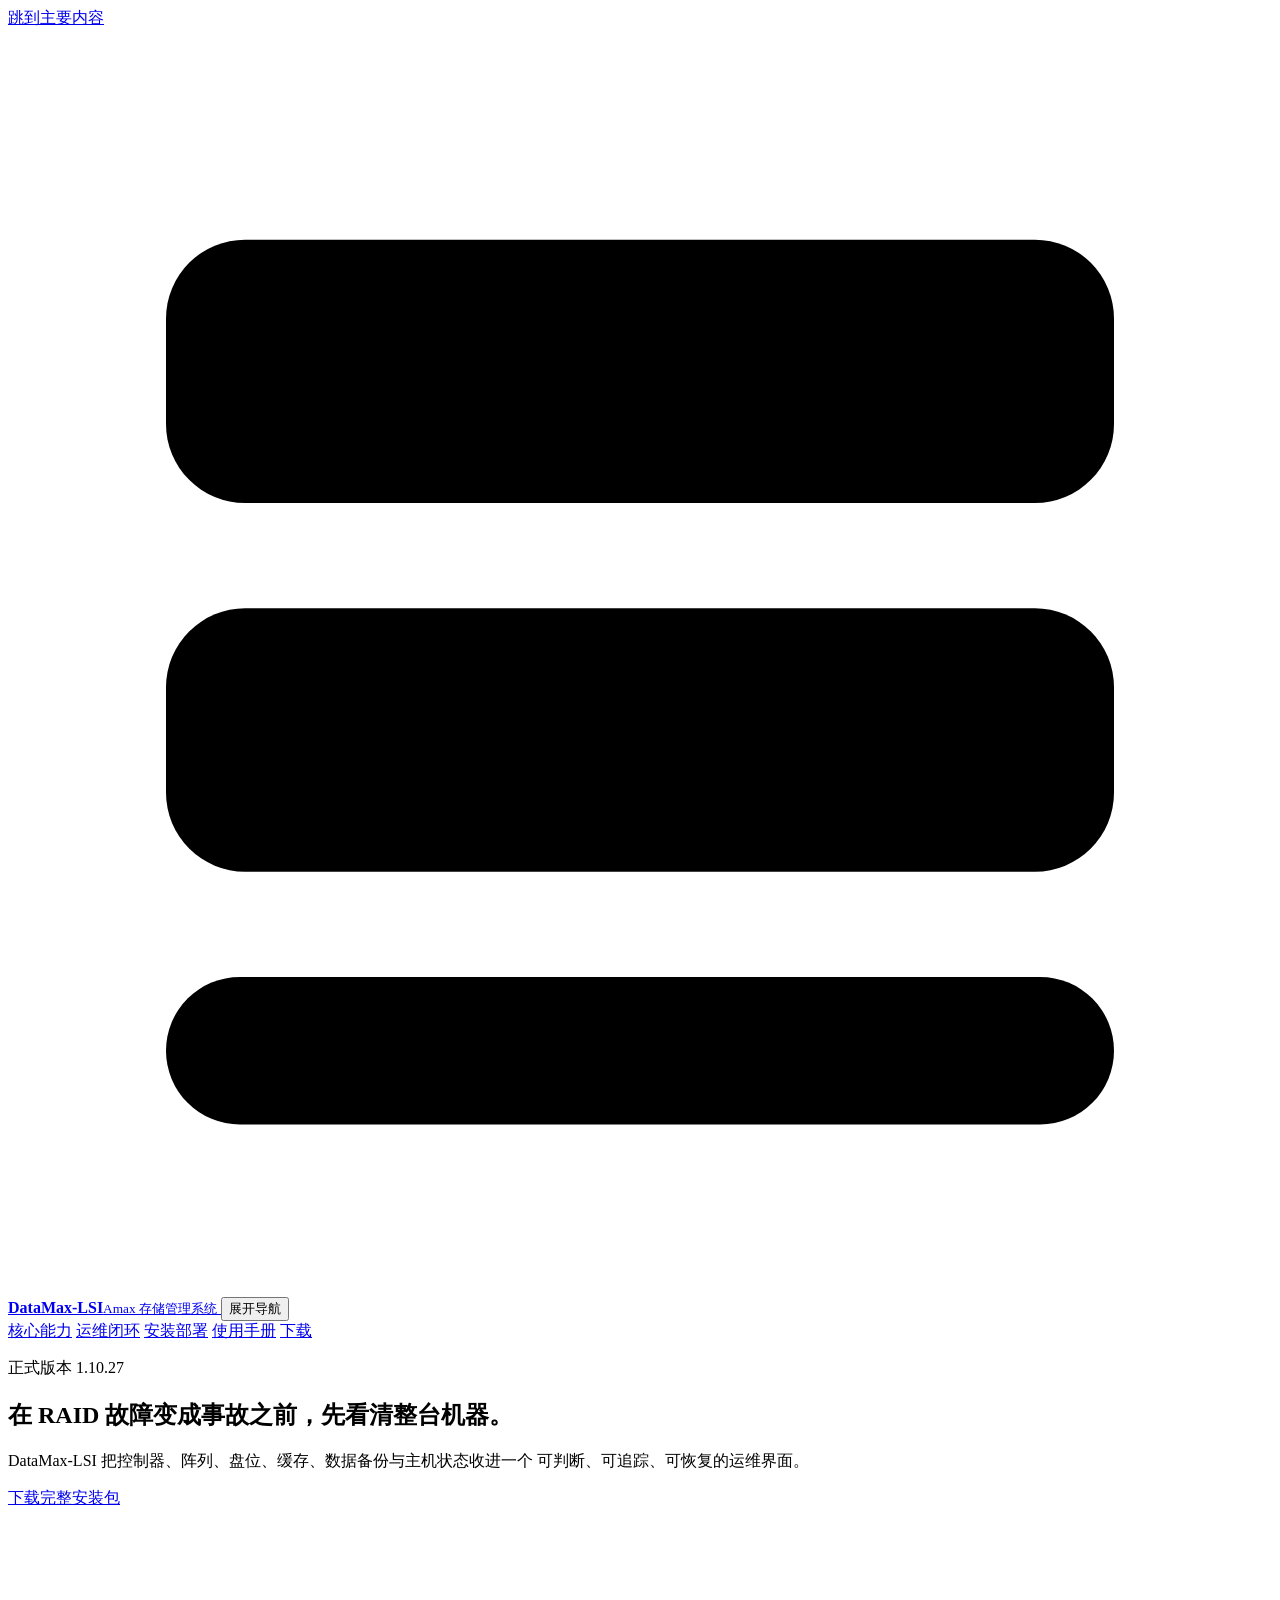
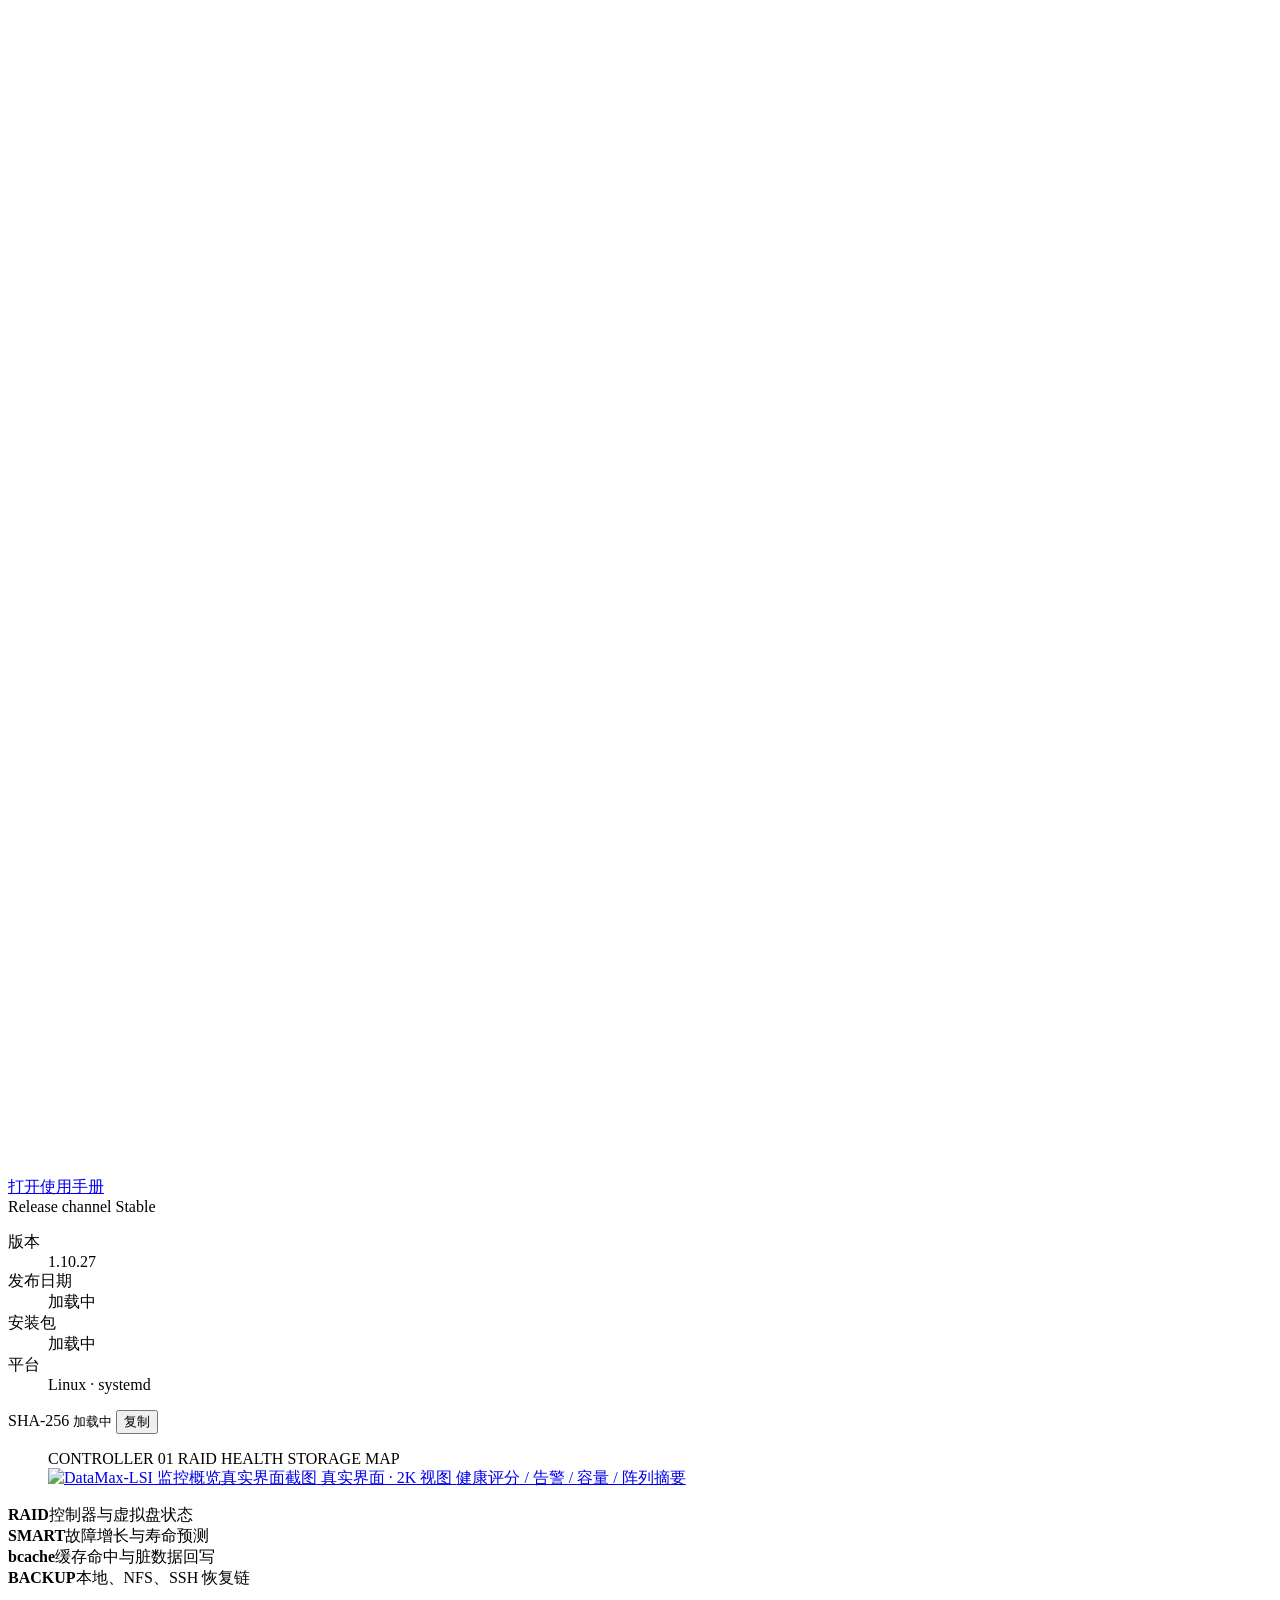
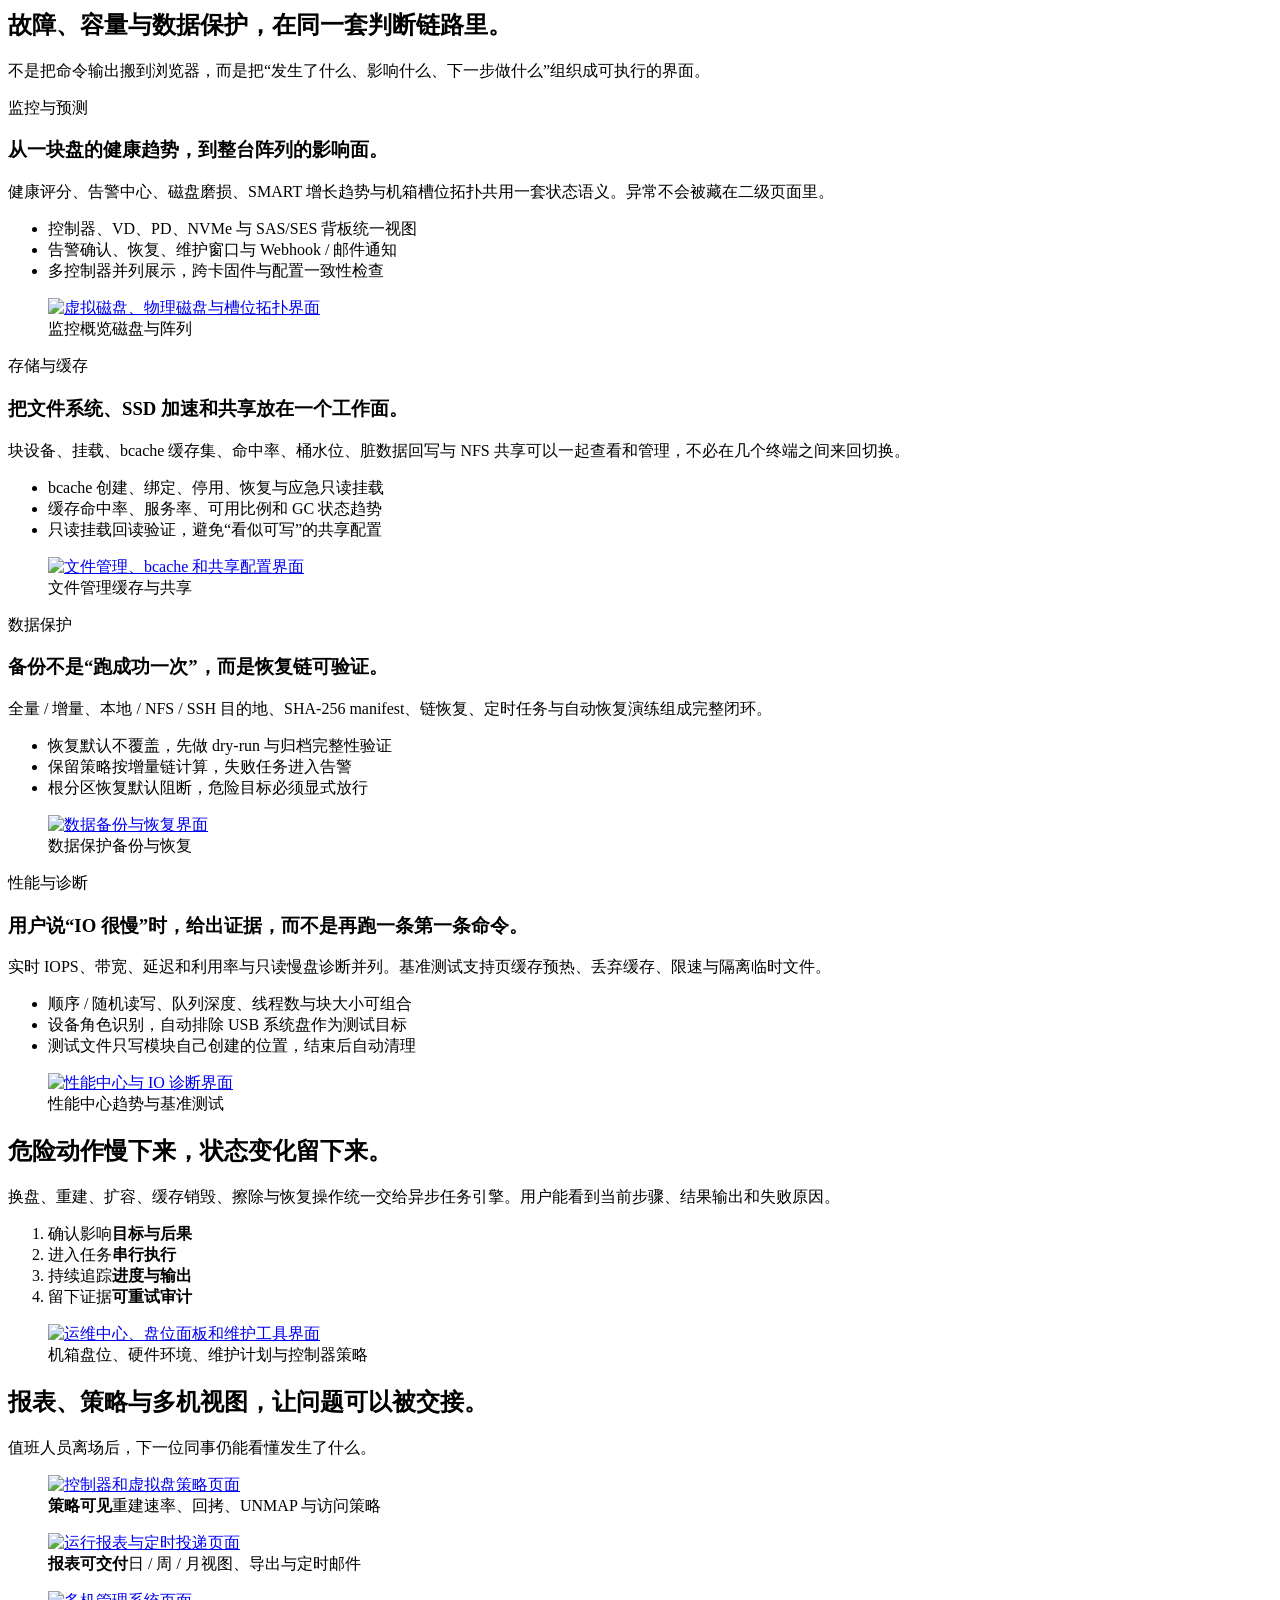
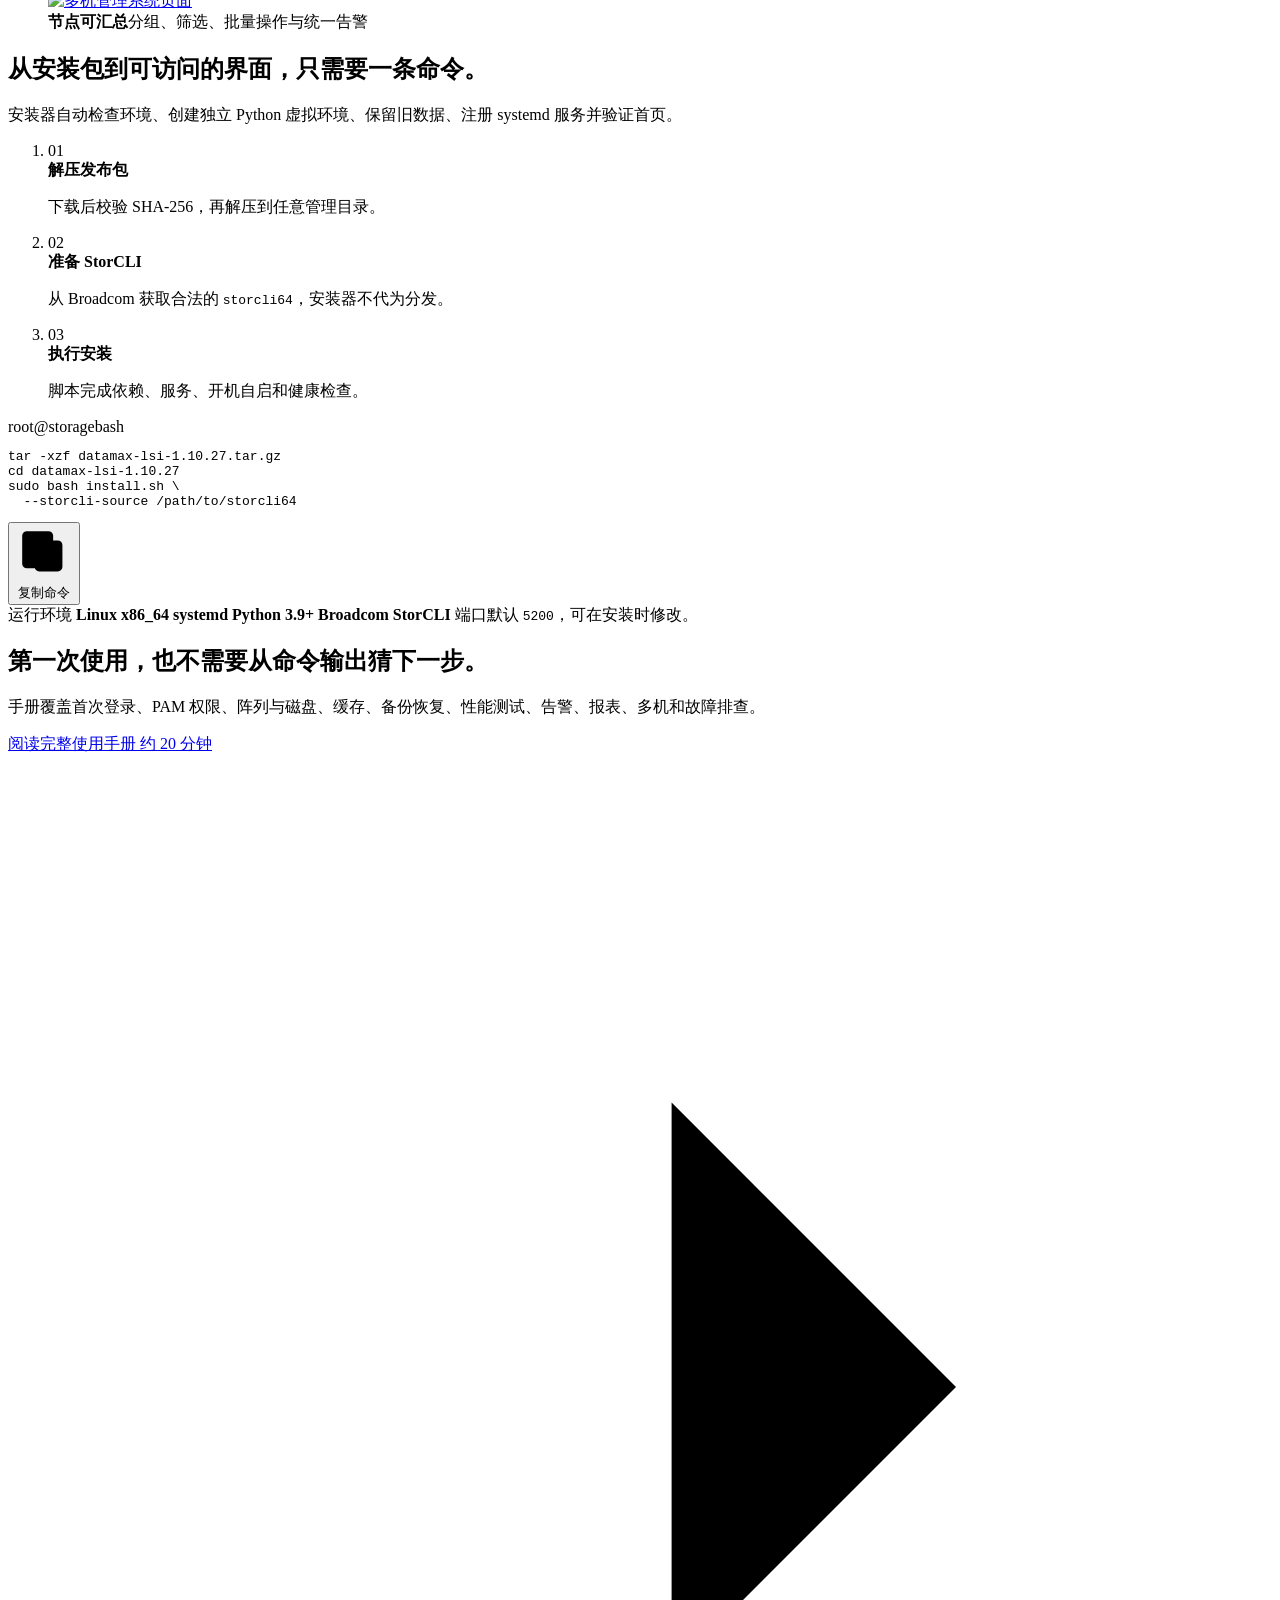
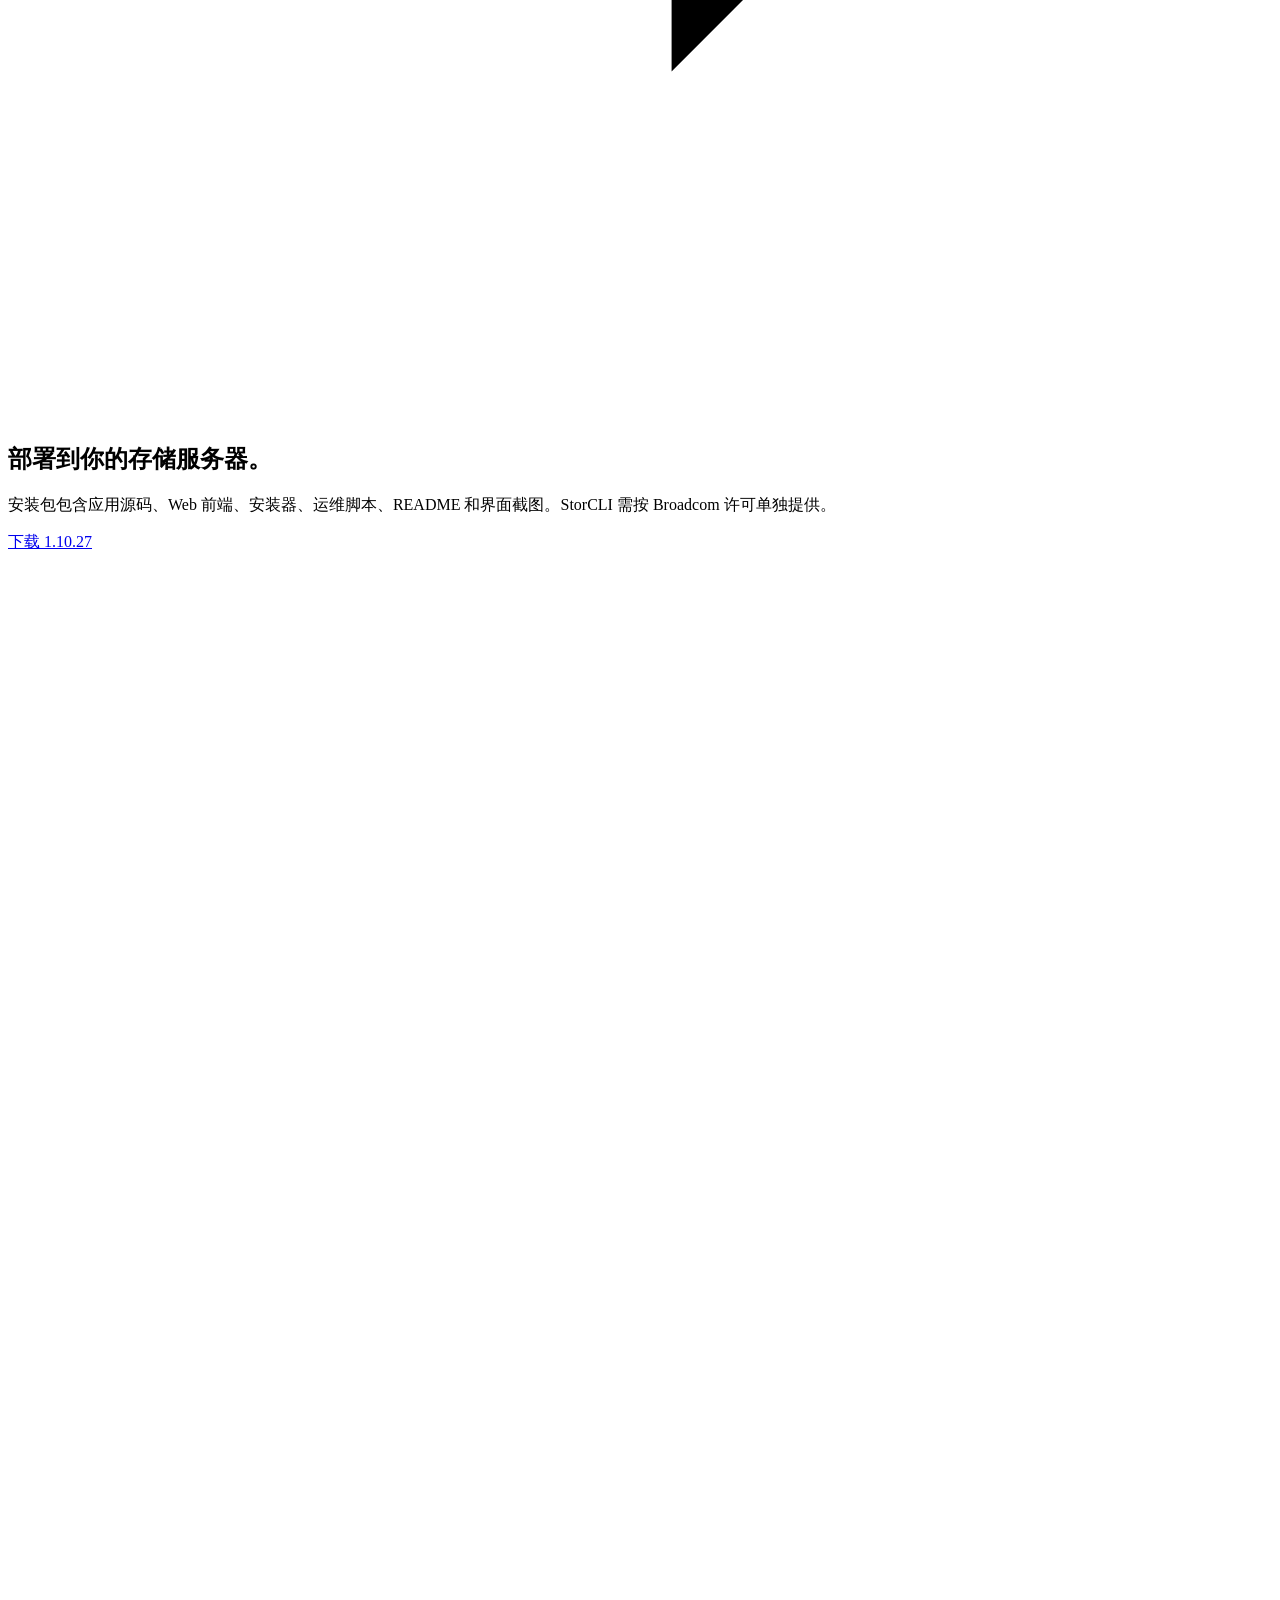
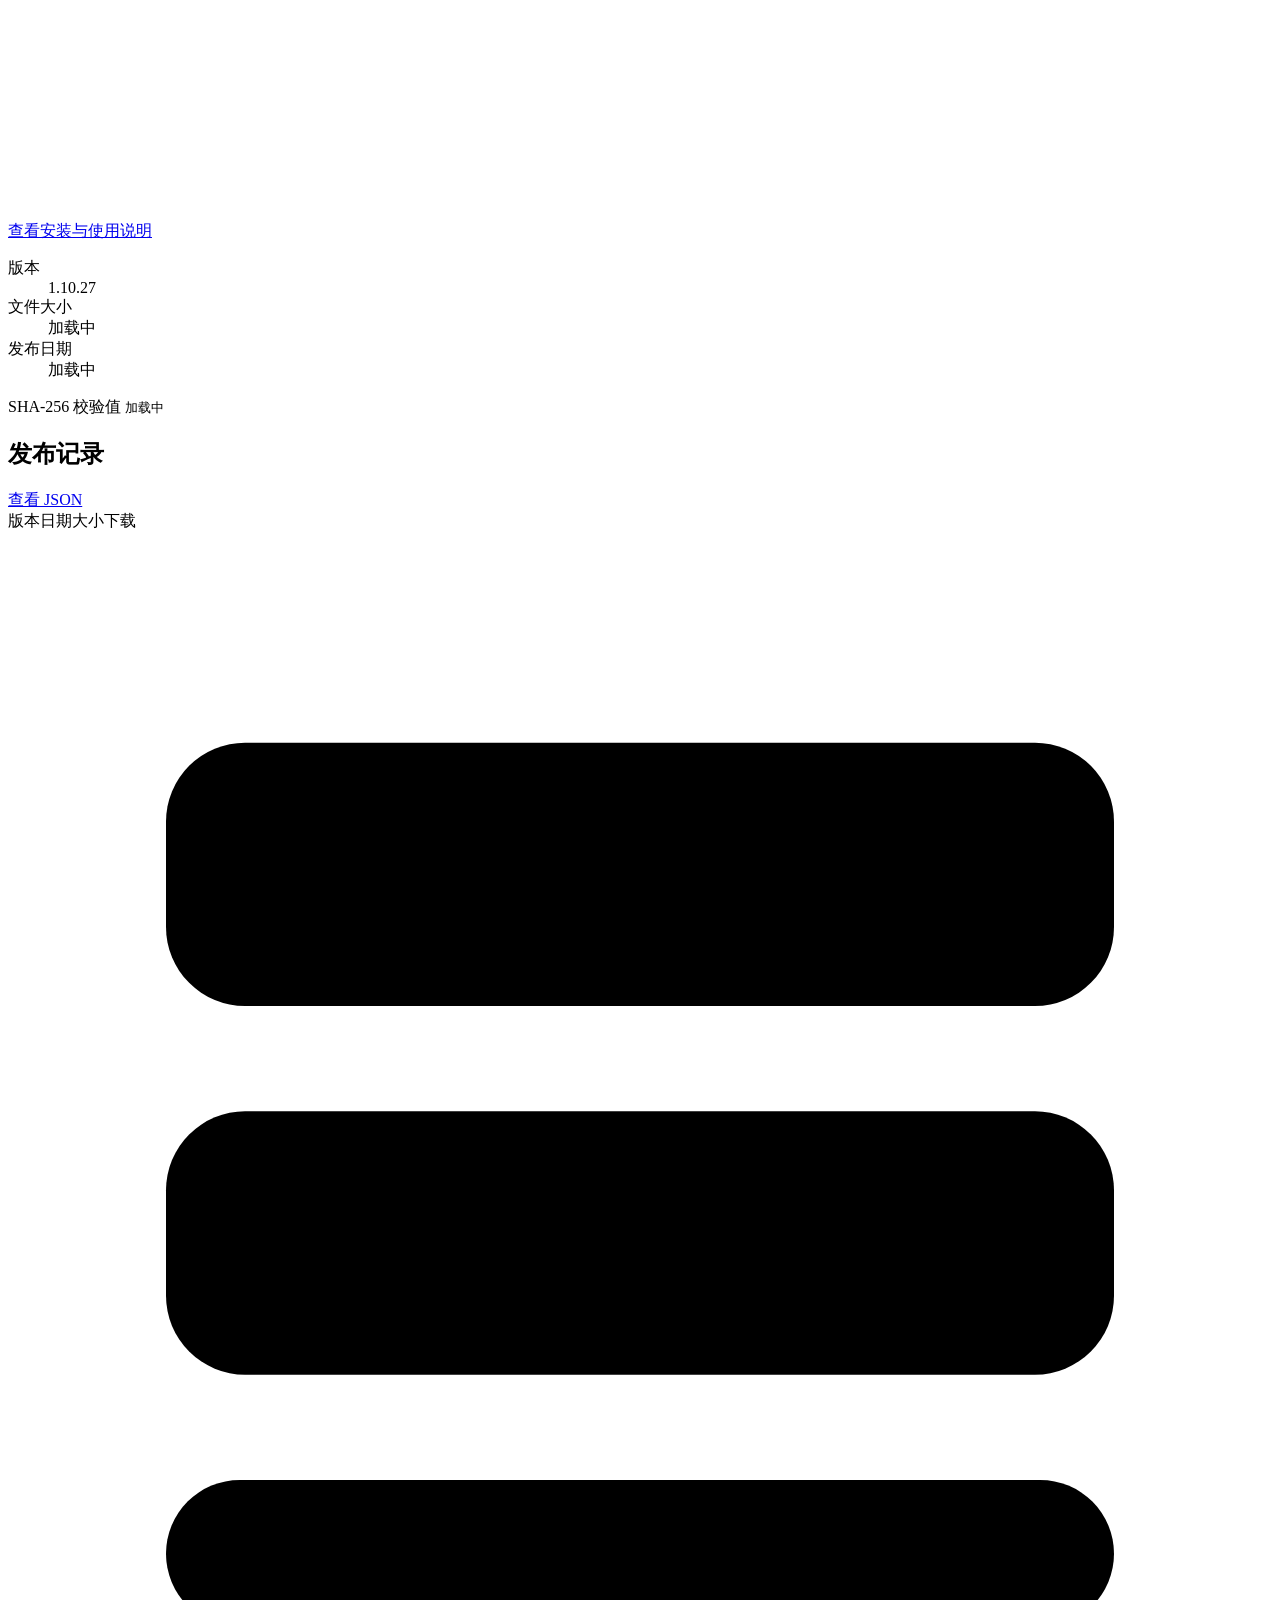
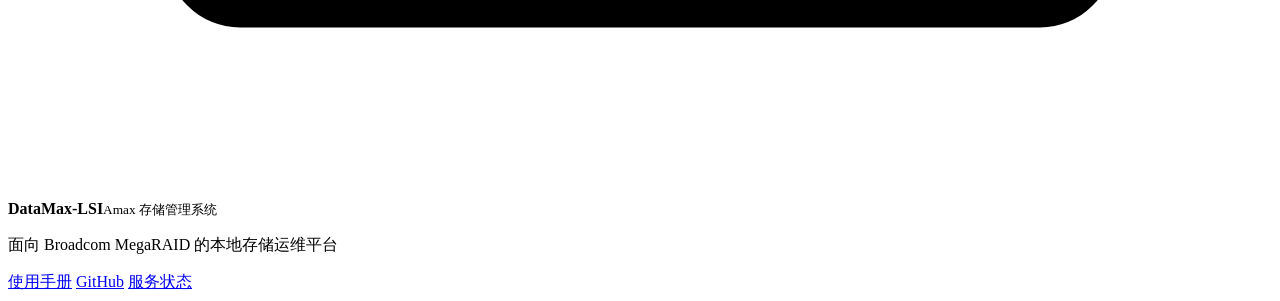
==== release-site/site/index.html @ c635f4fa "完善一键安装并新增发布站与使用手册" ====
<!doctype html>
<html lang="zh-CN">
<head>
  <meta charset="utf-8">
  <meta name="viewport" content="width=device-width, initial-scale=1">
  <meta name="description" content="DataMax-LSI 存储管理系统正式发布页：RAID、磁盘、bcache、备份、性能诊断与运维闭环。">
  <meta name="theme-color" content="#0b1310">
  <title>DataMax-LSI · 存储管理系统</title>
  <link rel="icon" href="/assets/favicon.svg" type="image/svg+xml">
  <link rel="stylesheet" href="/styles.css">
  <script src="/app.js" defer></script>
</head>
<body>
  <a class="skip-link" href="#main">跳到主要内容</a>
  <header class="site-header" data-header>
    <a class="brand" href="/" aria-label="DataMax-LSI 首页">
      <span class="brand-mark" aria-hidden="true">
        <svg viewBox="0 0 24 24"><rect x="3" y="4" width="18" height="5" rx="1.5"/><rect x="3" y="11" width="18" height="5" rx="1.5"/><rect x="3" y="18" width="18" height="2.8" rx="1.4"/></svg>
      </span>
      <span><strong>DataMax-LSI</strong><small>Amax 存储管理系统</small></span>
    </a>
    <button class="menu-toggle" type="button" aria-expanded="false" aria-controls="site-nav">
      <span></span><span></span>
      <span class="sr-only">展开导航</span>
    </button>
    <nav id="site-nav" class="site-nav" aria-label="主导航">
      <a href="#capabilities">核心能力</a>
      <a href="#operations">运维闭环</a>
      <a href="#install">安装部署</a>
      <a href="/manual.html">使用手册</a>
      <a class="nav-download" href="#download" data-download>下载</a>
    </nav>
  </header>

  <main id="main">
    <section class="hero" aria-labelledby="hero-title">
      <div class="hero-inner">
        <div class="hero-copy">
          <p class="release-line">
            <span class="signal-dot" aria-hidden="true"></span>
            正式版本 <span data-latest-version>1.10.27</span>
          </p>
          <h1 id="hero-title">在 RAID 故障变成事故之前，先看清整台机器。</h1>
          <p class="hero-lead">
            DataMax-LSI 把控制器、阵列、盘位、缓存、数据备份与主机状态收进一个
            可判断、可追踪、可恢复的运维界面。
          </p>
          <div class="hero-actions">
            <a class="button button-primary" href="#download" data-download>
              下载完整安装包
              <svg viewBox="0 0 18 18" aria-hidden="true"><path d="M9 2.5v9m0 0 3.2-3.2M9 11.5 5.8 8.3M3 14.5h12"/></svg>
            </a>
            <a class="button button-quiet" href="/manual.html">打开使用手册</a>
          </div>
        </div>
        <aside class="release-console" aria-label="当前发布信息">
          <div class="console-head">
            <span>Release channel</span>
            <span class="live-state"><i></i> Stable</span>
          </div>
          <dl>
            <div><dt>版本</dt><dd data-latest-version>1.10.27</dd></div>
            <div><dt>发布日期</dt><dd data-latest-date>加载中</dd></div>
            <div><dt>安装包</dt><dd data-latest-size>加载中</dd></div>
            <div><dt>平台</dt><dd>Linux · systemd</dd></div>
          </dl>
          <div class="hash-line">
            <span>SHA-256</span>
            <code data-latest-sha>加载中</code>
            <button type="button" class="copy-button" data-copy-sha aria-label="复制 SHA-256">复制</button>
          </div>
        </aside>
      </div>

      <figure class="hero-stage" data-reveal>
        <div class="stage-rail" aria-hidden="true">
          <span>CONTROLLER 01</span>
          <span>RAID HEALTH</span>
          <span>STORAGE MAP</span>
        </div>
        <a class="stage-frame" href="/assets/screens/screens/01-overview.png" target="_blank" rel="noopener" aria-label="查看监控概览完整截图">
          <img src="/assets/screens/screens/01-overview.png" width="2560" height="1440" alt="DataMax-LSI 监控概览真实界面截图">
          <span class="stage-caption">
            <span>真实界面 · 2K 视图</span>
            <span>健康评分 / 告警 / 容量 / 阵列摘要</span>
          </span>
        </a>
      </figure>
    </section>

    <section class="proof-strip" aria-label="产品能力摘要">
      <div><strong>RAID</strong><span>控制器与虚拟盘状态</span></div>
      <div><strong>SMART</strong><span>故障增长与寿命预测</span></div>
      <div><strong>bcache</strong><span>缓存命中与脏数据回写</span></div>
      <div><strong>BACKUP</strong><span>本地、NFS、SSH 恢复链</span></div>
    </section>

    <section class="section capabilities" id="capabilities" aria-labelledby="capabilities-title">
      <div class="section-intro">
        <h2 id="capabilities-title">故障、容量与数据保护，在同一套判断链路里。</h2>
        <p>不是把命令输出搬到浏览器，而是把“发生了什么、影响什么、下一步做什么”组织成可执行的界面。</p>
      </div>

      <div class="feature-list">
        <article class="feature-row">
          <div class="feature-copy">
            <p class="feature-kicker">监控与预测</p>
            <h3>从一块盘的健康趋势，到整台阵列的影响面。</h3>
            <p>健康评分、告警中心、磁盘磨损、SMART 增长趋势与机箱槽位拓扑共用一套状态语义。异常不会被藏在二级页面里。</p>
            <ul>
              <li>控制器、VD、PD、NVMe 与 SAS/SES 背板统一视图</li>
              <li>告警确认、恢复、维护窗口与 Webhook / 邮件通知</li>
              <li>多控制器并列展示，跨卡固件与配置一致性检查</li>
            </ul>
          </div>
          <figure class="product-shot">
            <a href="/assets/screens/screens/02-overview-disks.png" target="_blank" rel="noopener">
              <img src="/assets/screens/screens/02-overview-disks.png" alt="虚拟磁盘、物理磁盘与槽位拓扑界面">
            </a>
            <figcaption><span>监控概览</span><span>磁盘与阵列</span></figcaption>
          </figure>
        </article>

        <article class="feature-row feature-row-reverse">
          <div class="feature-copy">
            <p class="feature-kicker">存储与缓存</p>
            <h3>把文件系统、SSD 加速和共享放在一个工作面。</h3>
            <p>块设备、挂载、bcache 缓存集、命中率、桶水位、脏数据回写与 NFS 共享可以一起查看和管理，不必在几个终端之间来回切换。</p>
            <ul>
              <li>bcache 创建、绑定、停用、恢复与应急只读挂载</li>
              <li>缓存命中率、服务率、可用比例和 GC 状态趋势</li>
              <li>只读挂载回读验证，避免“看似可写”的共享配置</li>
            </ul>
          </div>
          <figure class="product-shot">
            <a href="/assets/screens/screens/03-storage.png" target="_blank" rel="noopener">
              <img src="/assets/screens/screens/03-storage.png" alt="文件管理、bcache 和共享配置界面">
            </a>
            <figcaption><span>文件管理</span><span>缓存与共享</span></figcaption>
          </figure>
        </article>

        <article class="feature-row">
          <div class="feature-copy">
            <p class="feature-kicker">数据保护</p>
            <h3>备份不是“跑成功一次”，而是恢复链可验证。</h3>
            <p>全量 / 增量、本地 / NFS / SSH 目的地、SHA-256 manifest、链恢复、定时任务与自动恢复演练组成完整闭环。</p>
            <ul>
              <li>恢复默认不覆盖，先做 dry-run 与归档完整性验证</li>
              <li>保留策略按增量链计算，失败任务进入告警</li>
              <li>根分区恢复默认阻断，危险目标必须显式放行</li>
            </ul>
          </div>
          <figure class="product-shot">
            <a href="/assets/screens/screens/04-backup.png" target="_blank" rel="noopener">
              <img src="/assets/screens/screens/04-backup.png" alt="数据备份与恢复界面">
            </a>
            <figcaption><span>数据保护</span><span>备份与恢复</span></figcaption>
          </figure>
        </article>

        <article class="feature-row feature-row-reverse">
          <div class="feature-copy">
            <p class="feature-kicker">性能与诊断</p>
            <h3>用户说“IO 很慢”时，给出证据，而不是再跑一条第一条命令。</h3>
            <p>实时 IOPS、带宽、延迟和利用率与只读慢盘诊断并列。基准测试支持页缓存预热、丢弃缓存、限速与隔离临时文件。</p>
            <ul>
              <li>顺序 / 随机读写、队列深度、线程数与块大小可组合</li>
              <li>设备角色识别，自动排除 USB 系统盘作为测试目标</li>
              <li>测试文件只写模块自己创建的位置，结束后自动清理</li>
            </ul>
          </div>
          <figure class="product-shot">
            <a href="/assets/screens/screens/05-perf.png" target="_blank" rel="noopener">
              <img src="/assets/screens/screens/05-perf.png" alt="性能中心与 IO 诊断界面">
            </a>
            <figcaption><span>性能中心</span><span>趋势与基准测试</span></figcaption>
          </figure>
        </article>
      </div>
    </section>

    <section class="operations-band" id="operations" aria-labelledby="operations-title">
      <div class="operations-copy">
        <h2 id="operations-title">危险动作慢下来，状态变化留下来。</h2>
        <p>换盘、重建、扩容、缓存销毁、擦除与恢复操作统一交给异步任务引擎。用户能看到当前步骤、结果输出和失败原因。</p>
      </div>
      <ol class="operation-flow">
        <li><span>确认影响</span><strong>目标与后果</strong></li>
        <li><span>进入任务</span><strong>串行执行</strong></li>
        <li><span>持续追踪</span><strong>进度与输出</strong></li>
        <li><span>留下证据</span><strong>可重试审计</strong></li>
      </ol>
      <figure class="wide-shot">
        <a href="/assets/screens/screens/06-ops.png" target="_blank" rel="noopener">
          <img src="/assets/screens/screens/06-ops.png" alt="运维中心、盘位面板和维护工具界面">
        </a>
        <figcaption>机箱盘位、硬件环境、维护计划与控制器策略</figcaption>
      </figure>
    </section>

    <section class="section evidence" aria-labelledby="evidence-title">
      <div class="section-intro compact">
        <h2 id="evidence-title">报表、策略与多机视图，让问题可以被交接。</h2>
        <p>值班人员离场后，下一位同事仍能看懂发生了什么。</p>
      </div>
      <div class="evidence-grid">
        <figure class="evidence-shot">
          <a href="/assets/screens/screens/07-ops-policy.png" target="_blank" rel="noopener">
            <img src="/assets/screens/screens/07-ops-policy.png" alt="控制器和虚拟盘策略页面">
          </a>
          <figcaption><strong>策略可见</strong><span>重建速率、回拷、UNMAP 与访问策略</span></figcaption>
        </figure>
        <figure class="evidence-shot">
          <a href="/assets/screens/screens/08-reports.png" target="_blank" rel="noopener">
            <img src="/assets/screens/screens/08-reports.png" alt="运行报表与定时投递页面">
          </a>
          <figcaption><strong>报表可交付</strong><span>日 / 周 / 月视图、导出与定时邮件</span></figcaption>
        </figure>
        <figure class="evidence-shot">
          <a href="/assets/screens/screens/09-hosts.png" target="_blank" rel="noopener">
            <img src="/assets/screens/screens/09-hosts.png" alt="多机管理系统页面">
          </a>
          <figcaption><strong>节点可汇总</strong><span>分组、筛选、批量操作与统一告警</span></figcaption>
        </figure>
      </div>
    </section>

    <section class="install-band" id="install" aria-labelledby="install-title">
      <div class="install-head">
        <h2 id="install-title">从安装包到可访问的界面，只需要一条命令。</h2>
        <p>安装器自动检查环境、创建独立 Python 虚拟环境、保留旧数据、注册 systemd 服务并验证首页。</p>
      </div>
      <div class="install-grid">
        <ol class="install-steps">
          <li><span>01</span><div><strong>解压发布包</strong><p>下载后校验 SHA-256，再解压到任意管理目录。</p></div></li>
          <li><span>02</span><div><strong>准备 StorCLI</strong><p>从 Broadcom 获取合法的 <code>storcli64</code>，安装器不代为分发。</p></div></li>
          <li><span>03</span><div><strong>执行安装</strong><p>脚本完成依赖、服务、开机自启和健康检查。</p></div></li>
        </ol>
        <div class="terminal-card" aria-label="安装命令">
          <div class="terminal-bar"><span>root@storage</span><span>bash</span></div>
          <pre id="install-command"><code>tar -xzf datamax-lsi-1.10.27.tar.gz
cd datamax-lsi-1.10.27
sudo bash install.sh \
  --storcli-source /path/to/storcli64</code></pre>
          <button class="copy-command" type="button" data-copy-command>
            <svg viewBox="0 0 18 18" aria-hidden="true"><rect x="6" y="5" width="9" height="10" rx="1.5"/><path d="M12 5V3.5A1.5 1.5 0 0 0 10.5 2h-7A1.5 1.5 0 0 0 2 3.5v9A1.5 1.5 0 0 0 3.5 14H6"/></svg>
            复制命令
          </button>
        </div>
      </div>
      <div class="requirements">
        <span>运行环境</span>
        <strong>Linux x86_64</strong>
        <strong>systemd</strong>
        <strong>Python 3.9+</strong>
        <strong>Broadcom StorCLI</strong>
        <span>端口默认 <code>5200</code>，可在安装时修改。</span>
      </div>
    </section>

    <section class="manual-band" aria-labelledby="manual-title">
      <div>
        <h2 id="manual-title">第一次使用，也不需要从命令输出猜下一步。</h2>
        <p>手册覆盖首次登录、PAM 权限、阵列与磁盘、缓存、备份恢复、性能测试、告警、报表、多机和故障排查。</p>
      </div>
      <a class="manual-link" href="/manual.html">
        <span>阅读完整使用手册</span>
        <span>约 20 分钟</span>
        <svg viewBox="0 0 20 20" aria-hidden="true"><path d="M4 10h11m-4.5-4.5L15 10l-4.5 4.5"/></svg>
      </a>
    </section>

    <section class="download-band" id="download" aria-labelledby="download-title">
      <div class="download-main">
        <h2 id="download-title">部署到你的存储服务器。</h2>
        <p>安装包包含应用源码、Web 前端、安装器、运维脚本、README 和界面截图。StorCLI 需按 Broadcom 许可单独提供。</p>
        <div class="download-actions">
          <a class="button button-primary button-large" href="/download/datamax-lsi-1.10.27.tar.gz" data-download>
            下载 <span data-latest-version>1.10.27</span>
            <svg viewBox="0 0 18 18" aria-hidden="true"><path d="M9 2.5v9m0 0 3.2-3.2M9 11.5 5.8 8.3M3 14.5h12"/></svg>
          </a>
          <a class="text-link" href="/manual.html">查看安装与使用说明</a>
        </div>
      </div>
      <div class="download-facts">
        <dl>
          <div><dt>版本</dt><dd data-latest-version>1.10.27</dd></div>
          <div><dt>文件大小</dt><dd data-latest-size>加载中</dd></div>
          <div><dt>发布日期</dt><dd data-latest-date>加载中</dd></div>
        </dl>
        <div class="full-hash">
          <span>SHA-256 校验值</span>
          <code data-latest-sha>加载中</code>
        </div>
      </div>
    </section>

    <section class="release-history" aria-labelledby="history-title">
      <div class="history-head">
        <h2 id="history-title">发布记录</h2>
        <a href="/api/releases">查看 JSON</a>
      </div>
      <div class="release-table" data-release-history>
        <div class="release-row release-row-head"><span>版本</span><span>日期</span><span>大小</span><span>下载</span></div>
      </div>
    </section>
  </main>

  <footer class="site-footer">
    <div class="brand footer-brand">
      <span class="brand-mark" aria-hidden="true">
        <svg viewBox="0 0 24 24"><rect x="3" y="4" width="18" height="5" rx="1.5"/><rect x="3" y="11" width="18" height="5" rx="1.5"/><rect x="3" y="18" width="18" height="2.8" rx="1.4"/></svg>
      </span>
      <span><strong>DataMax-LSI</strong><small>Amax 存储管理系统</small></span>
    </div>
    <p>面向 Broadcom MegaRAID 的本地存储运维平台</p>
    <div class="footer-links">
      <a href="/manual.html">使用手册</a>
      <a href="https://github.com/zackzhang1999/lsi-raid-monitor" target="_blank" rel="noopener">GitHub</a>
      <a href="/api/health">服务状态</a>
    </div>
  </footer>
</body>
</html>
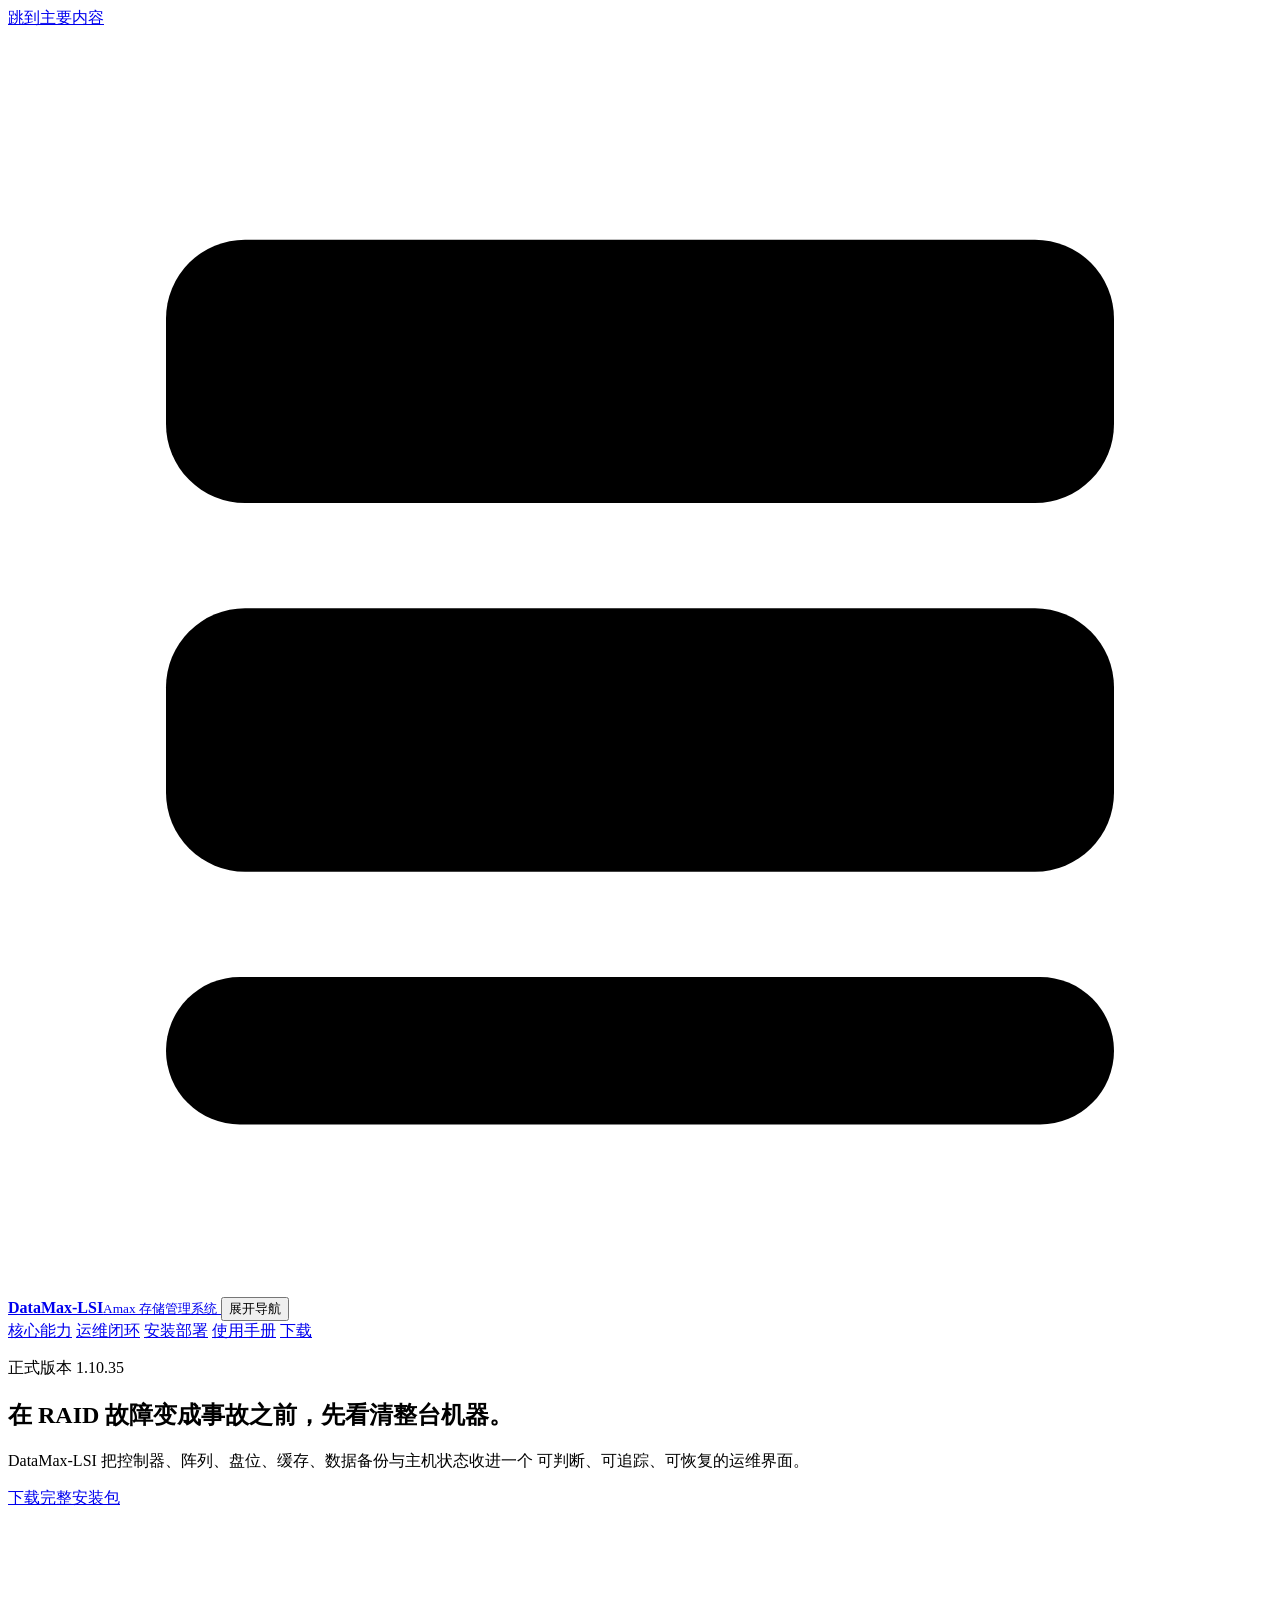
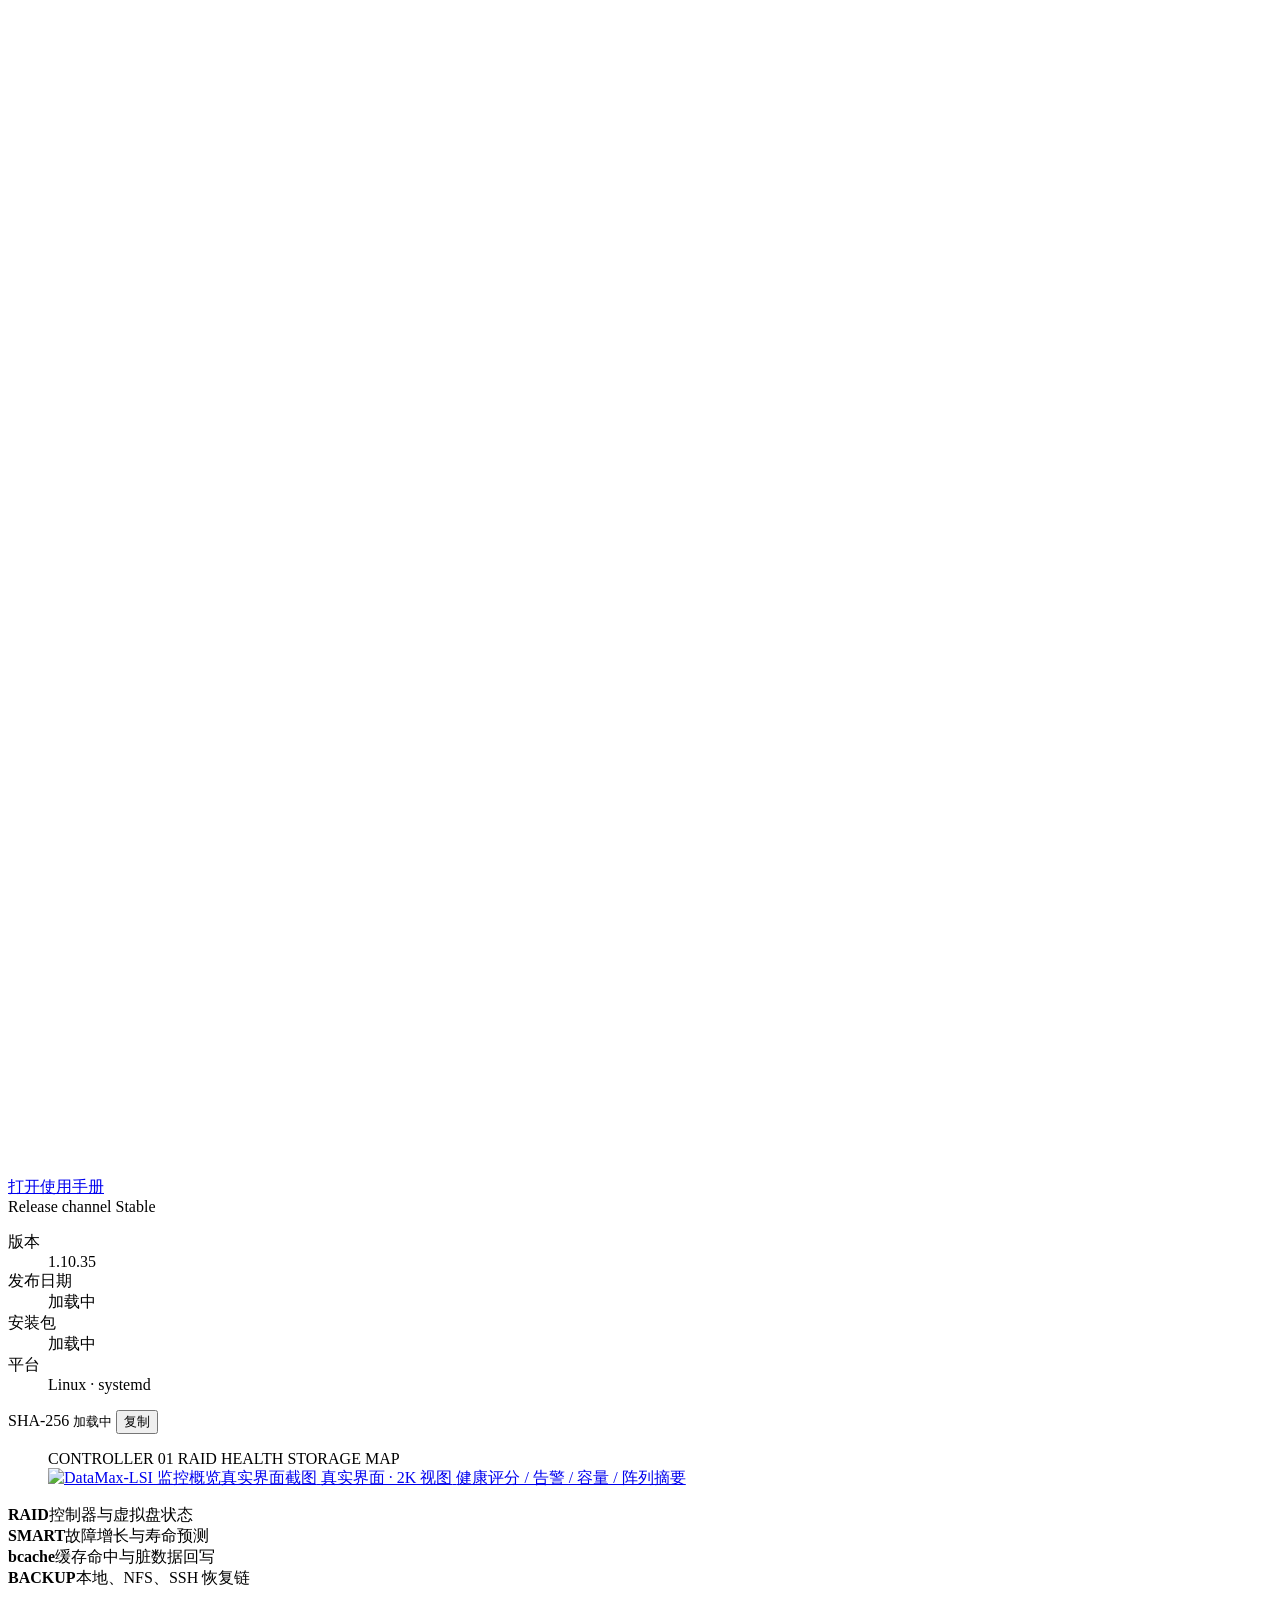
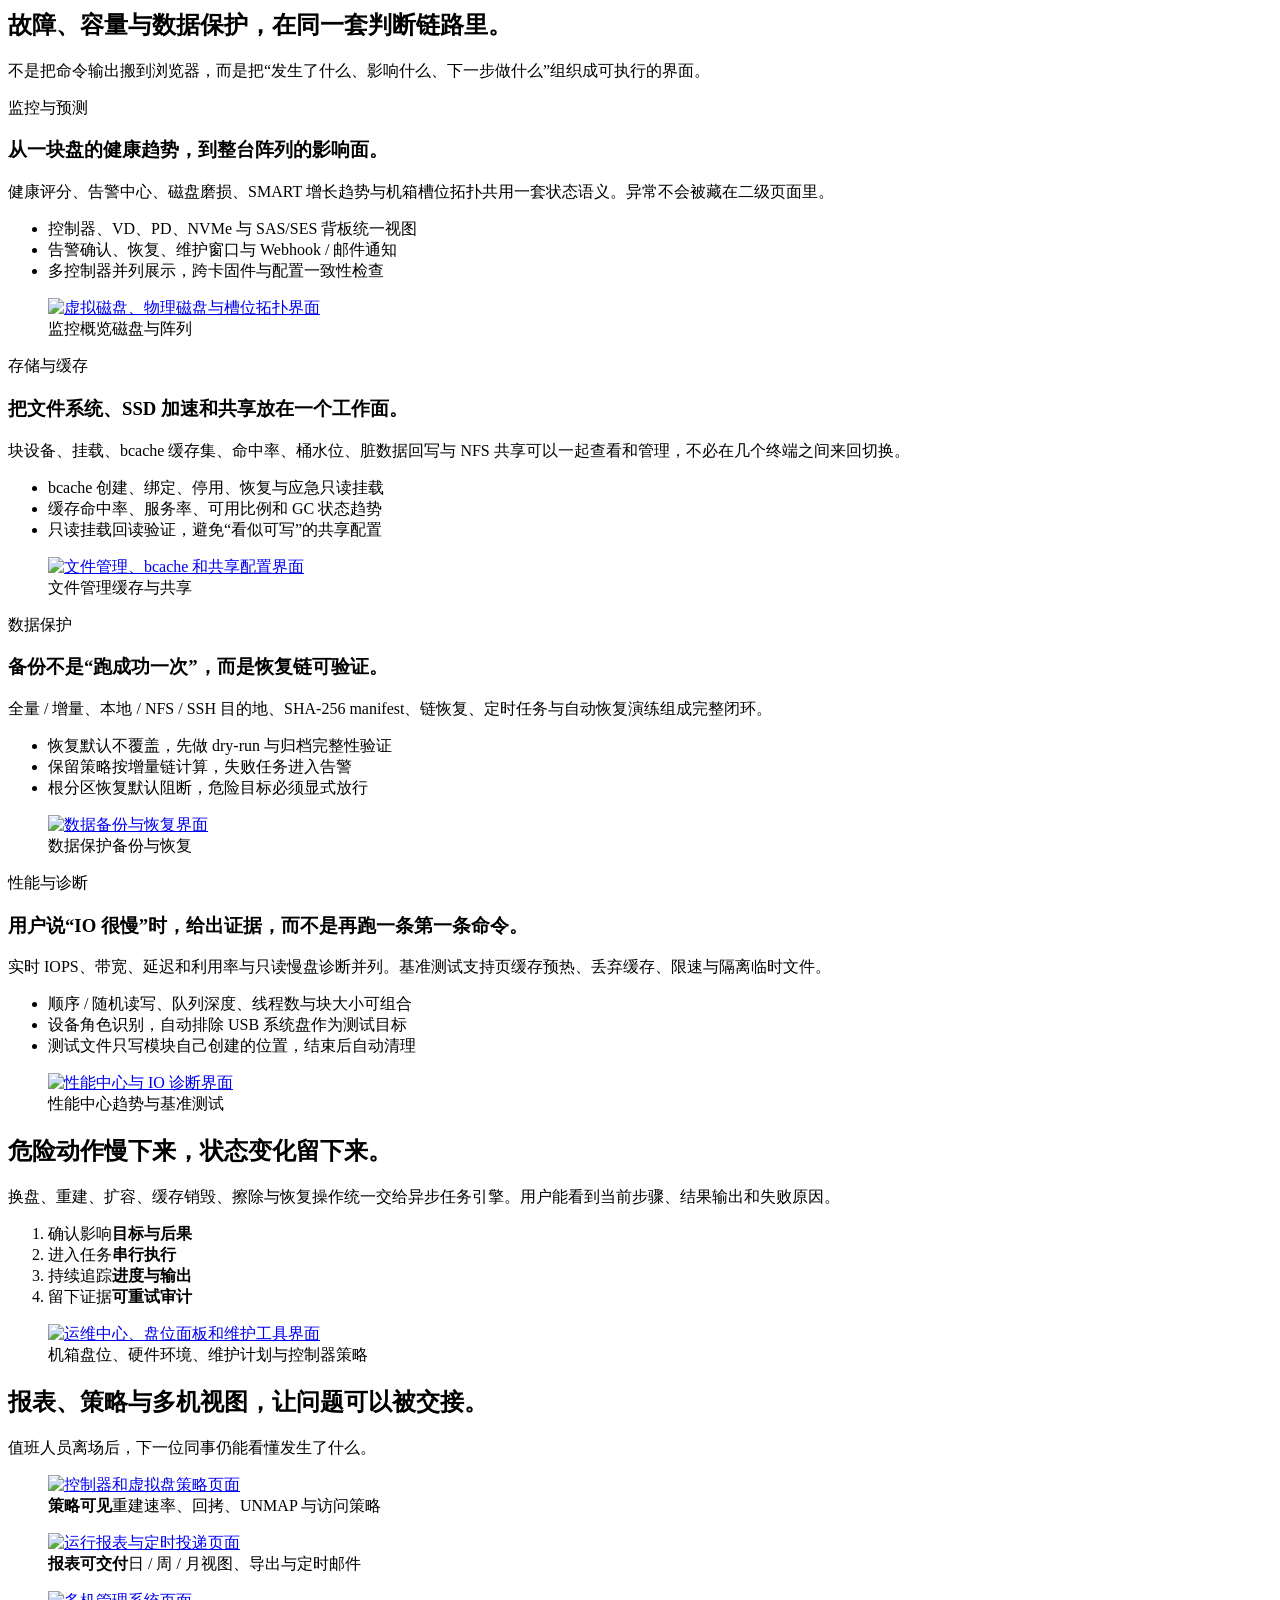
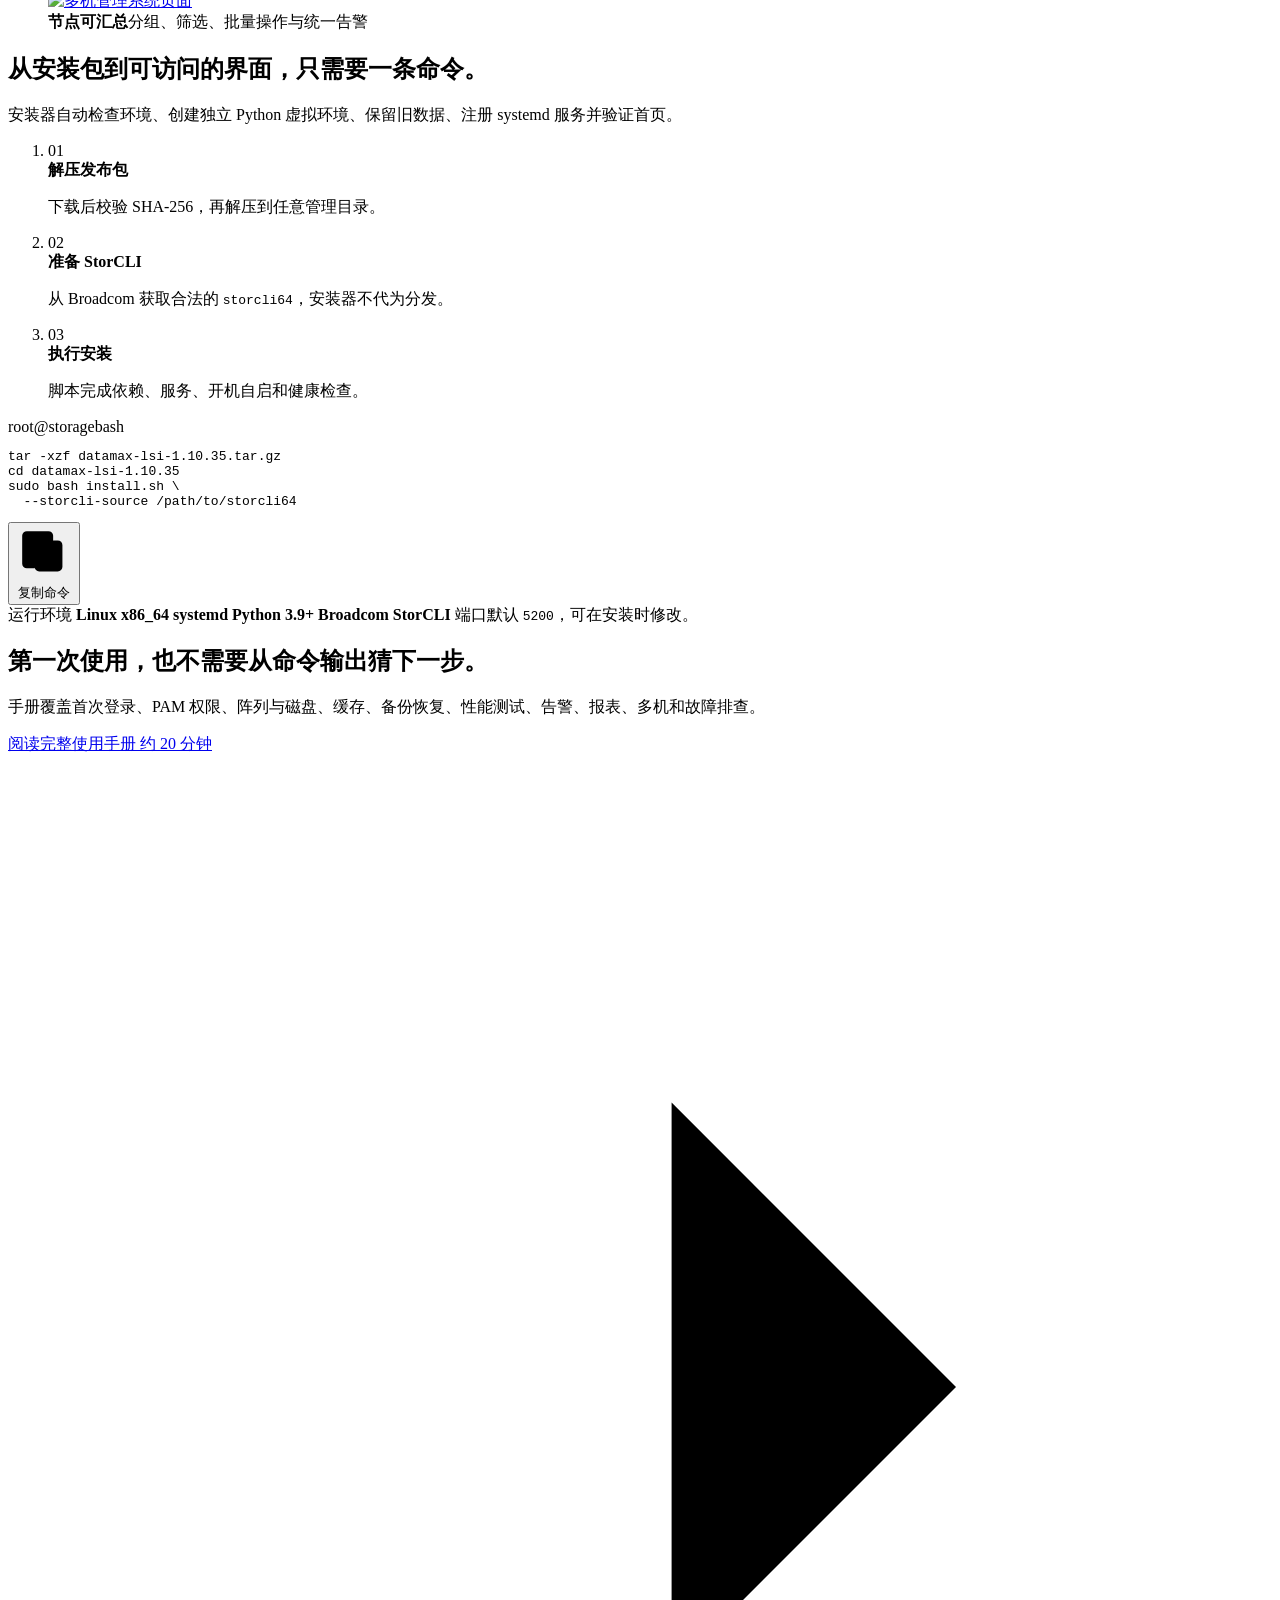
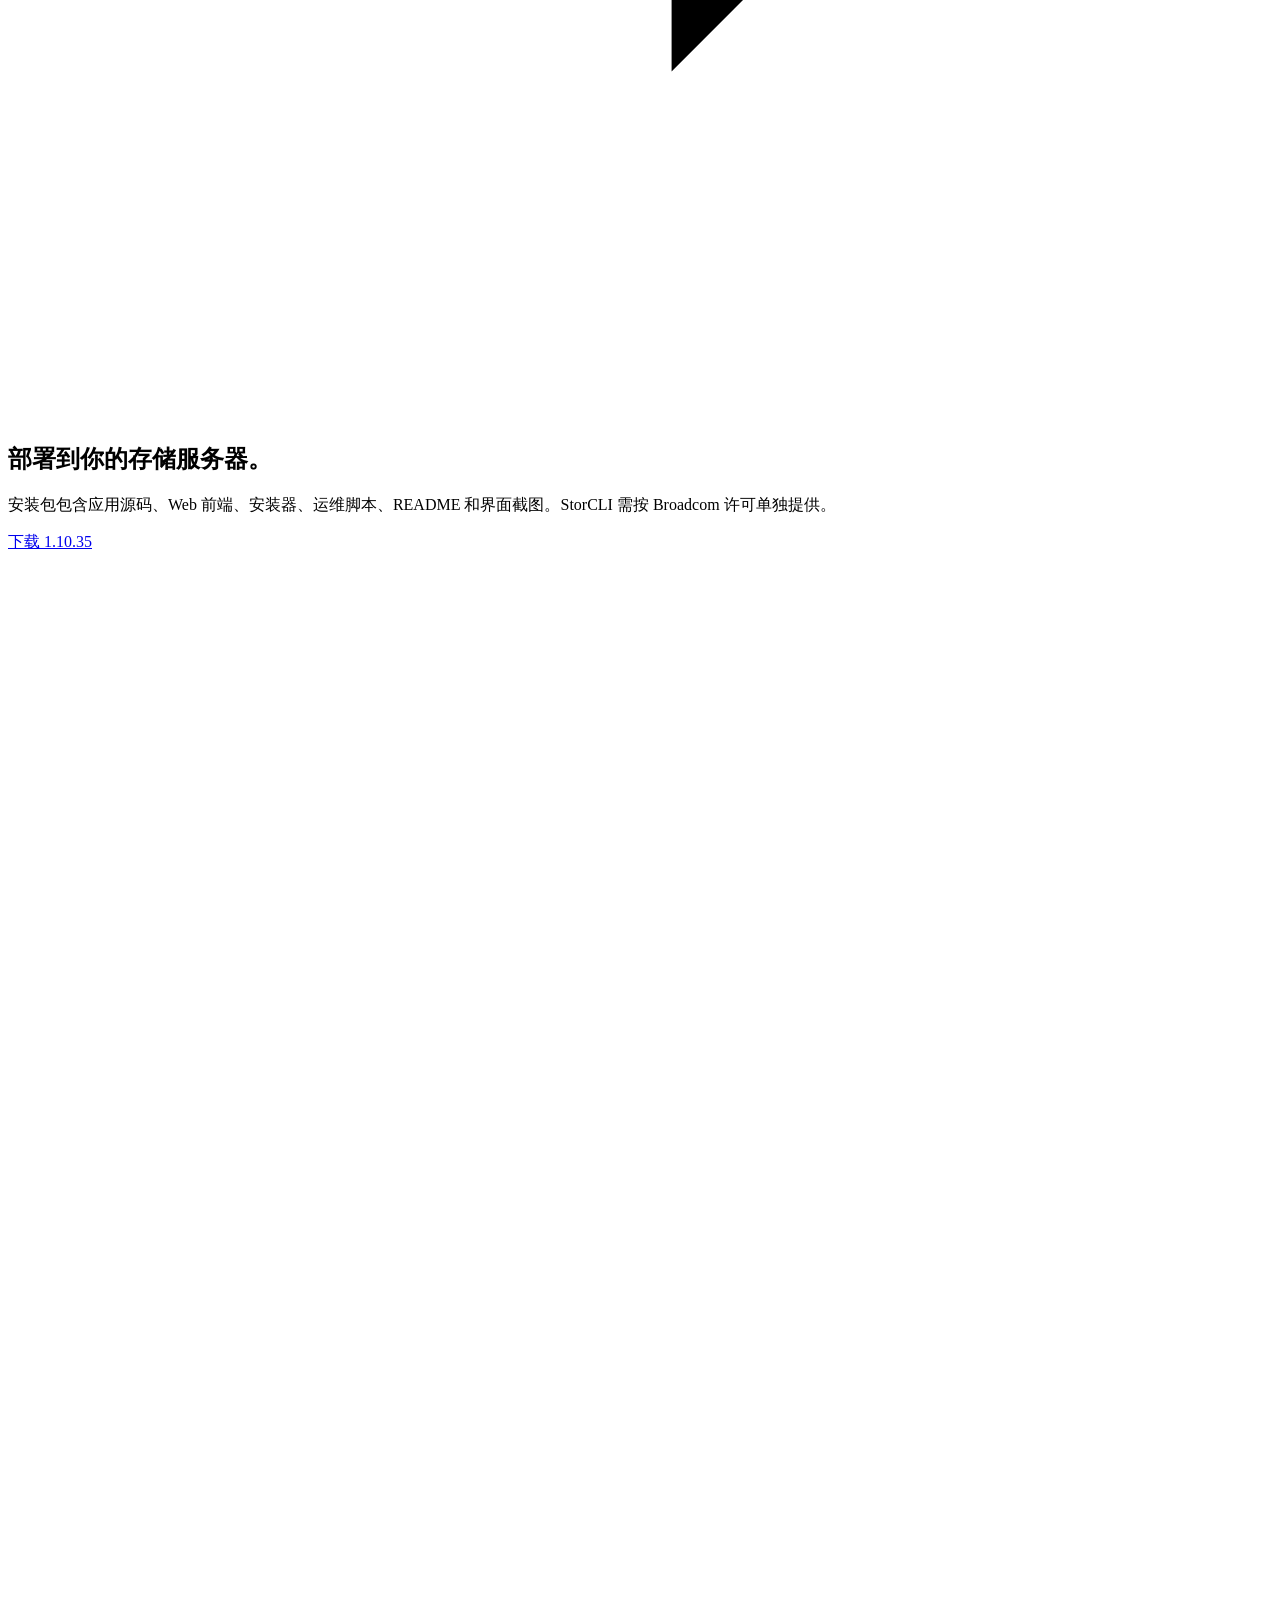
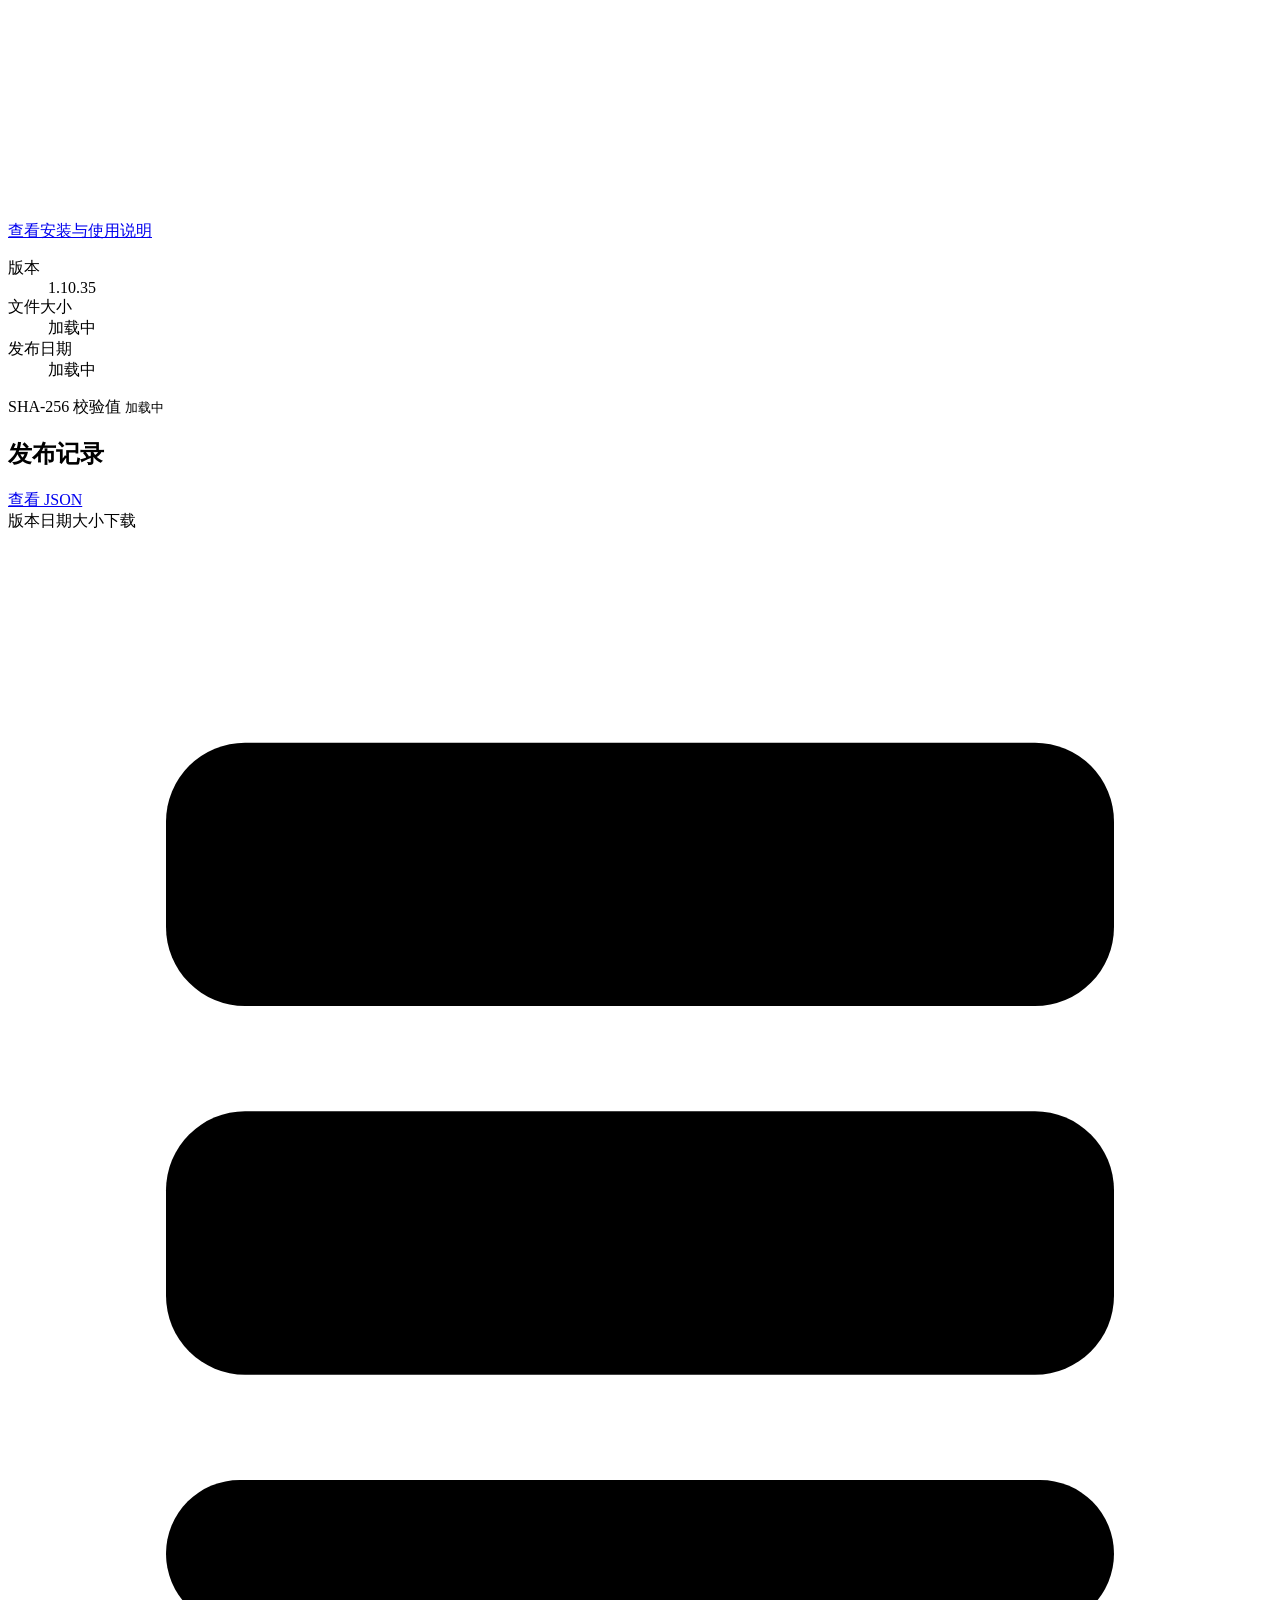
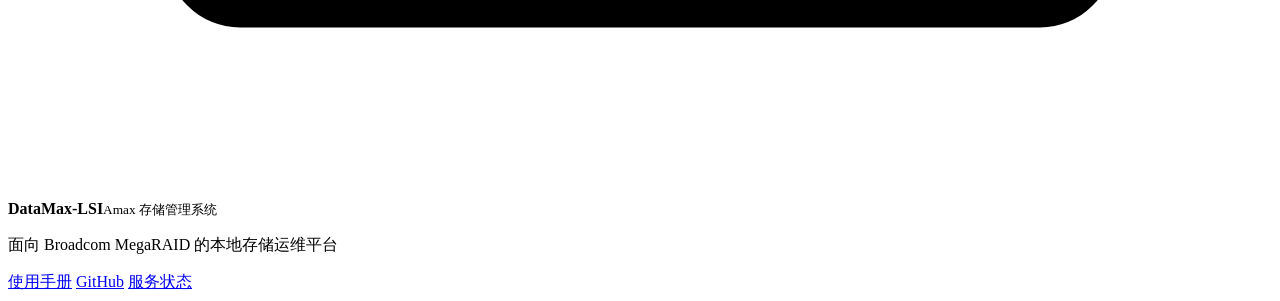
==== commit 604b7fd1: "优化发布页宽屏与响应式排版" ====
--- a/release-site/site/index.html
+++ b/release-site/site/index.html
@@ -38,7 +38,7 @@
         <div class="hero-copy">
           <p class="release-line">
             <span class="signal-dot" aria-hidden="true"></span>
-            正式版本 <span data-latest-version>1.10.27</span>
+            正式版本 <span data-latest-version>1.10.35</span>
           </p>
           <h1 id="hero-title">在 RAID 故障变成事故之前，先看清整台机器。</h1>
           <p class="hero-lead">
@@ -59,7 +59,7 @@
             <span class="live-state"><i></i> Stable</span>
           </div>
           <dl>
-            <div><dt>版本</dt><dd data-latest-version>1.10.27</dd></div>
+            <div><dt>版本</dt><dd data-latest-version>1.10.35</dd></div>
             <div><dt>发布日期</dt><dd data-latest-date>加载中</dd></div>
             <div><dt>安装包</dt><dd data-latest-size>加载中</dd></div>
             <div><dt>平台</dt><dd>Linux · systemd</dd></div>
@@ -239,8 +239,8 @@
         </ol>
         <div class="terminal-card" aria-label="安装命令">
           <div class="terminal-bar"><span>root@storage</span><span>bash</span></div>
-          <pre id="install-command"><code>tar -xzf datamax-lsi-1.10.27.tar.gz
-cd datamax-lsi-1.10.27
+          <pre id="install-command"><code>tar -xzf datamax-lsi-1.10.35.tar.gz
+cd datamax-lsi-1.10.35
 sudo bash install.sh \
   --storcli-source /path/to/storcli64</code></pre>
           <button class="copy-command" type="button" data-copy-command>
@@ -276,8 +276,8 @@
         <h2 id="download-title">部署到你的存储服务器。</h2>
         <p>安装包包含应用源码、Web 前端、安装器、运维脚本、README 和界面截图。StorCLI 需按 Broadcom 许可单独提供。</p>
         <div class="download-actions">
-          <a class="button button-primary button-large" href="/download/datamax-lsi-1.10.27.tar.gz" data-download>
-            下载 <span data-latest-version>1.10.27</span>
+          <a class="button button-primary button-large" href="/download/datamax-lsi-1.10.35.tar.gz" data-download>
+            下载 <span data-latest-version>1.10.35</span>
             <svg viewBox="0 0 18 18" aria-hidden="true"><path d="M9 2.5v9m0 0 3.2-3.2M9 11.5 5.8 8.3M3 14.5h12"/></svg>
           </a>
           <a class="text-link" href="/manual.html">查看安装与使用说明</a>
@@ -285,7 +285,7 @@
       </div>
       <div class="download-facts">
         <dl>
-          <div><dt>版本</dt><dd data-latest-version>1.10.27</dd></div>
+          <div><dt>版本</dt><dd data-latest-version>1.10.35</dd></div>
           <div><dt>文件大小</dt><dd data-latest-size>加载中</dd></div>
           <div><dt>发布日期</dt><dd data-latest-date>加载中</dd></div>
         </dl>
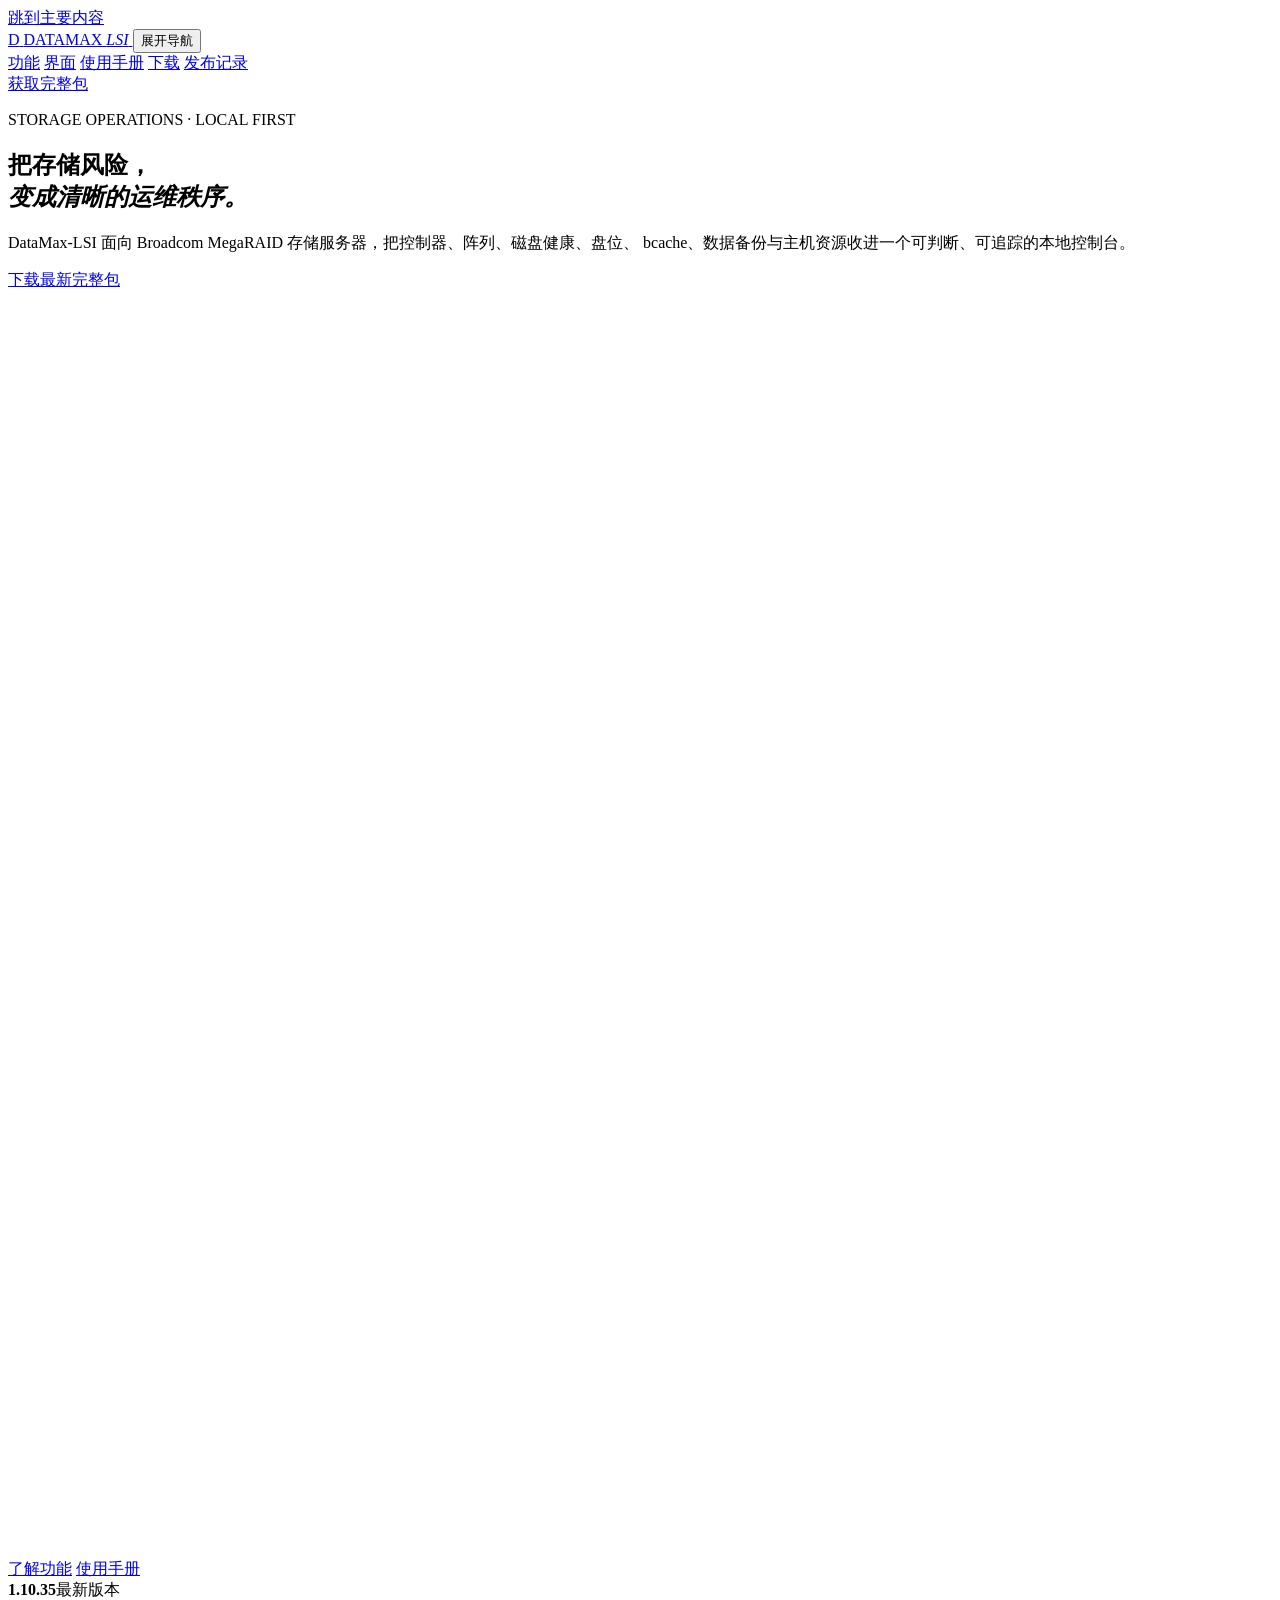
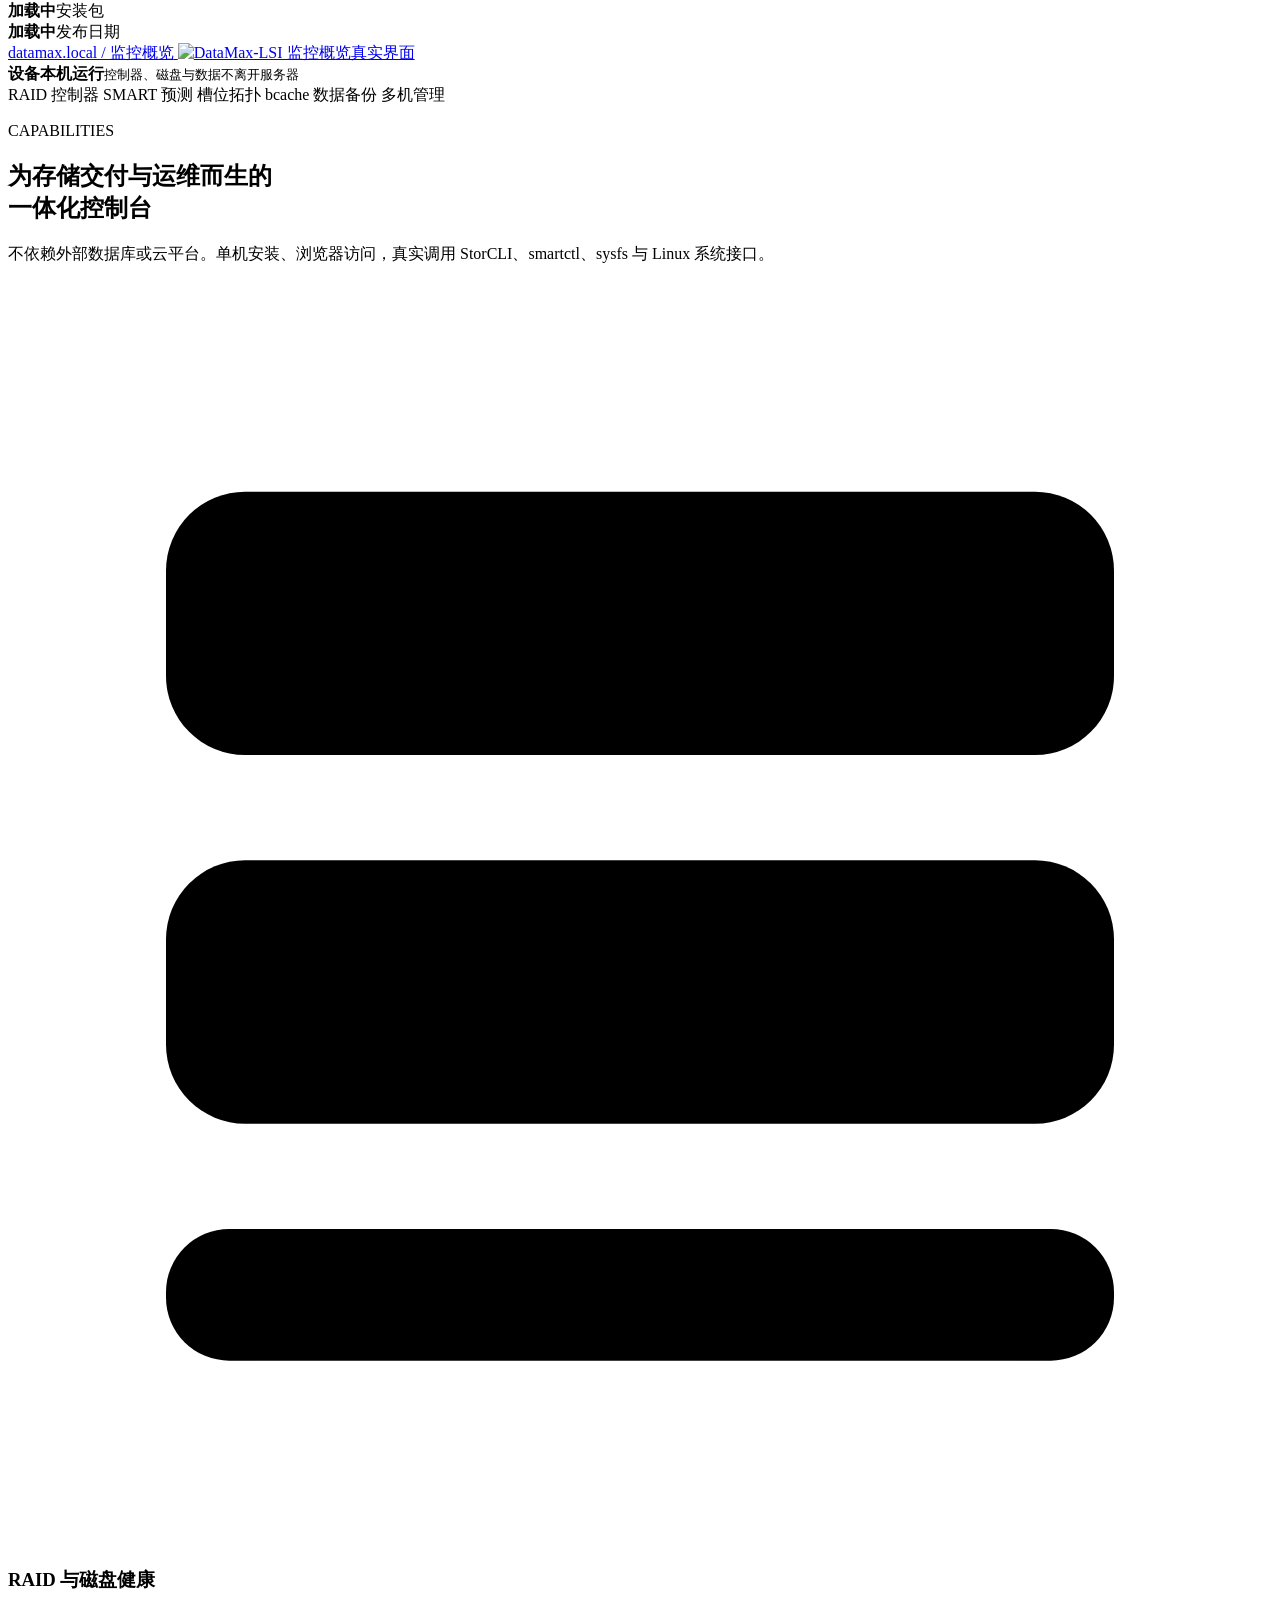
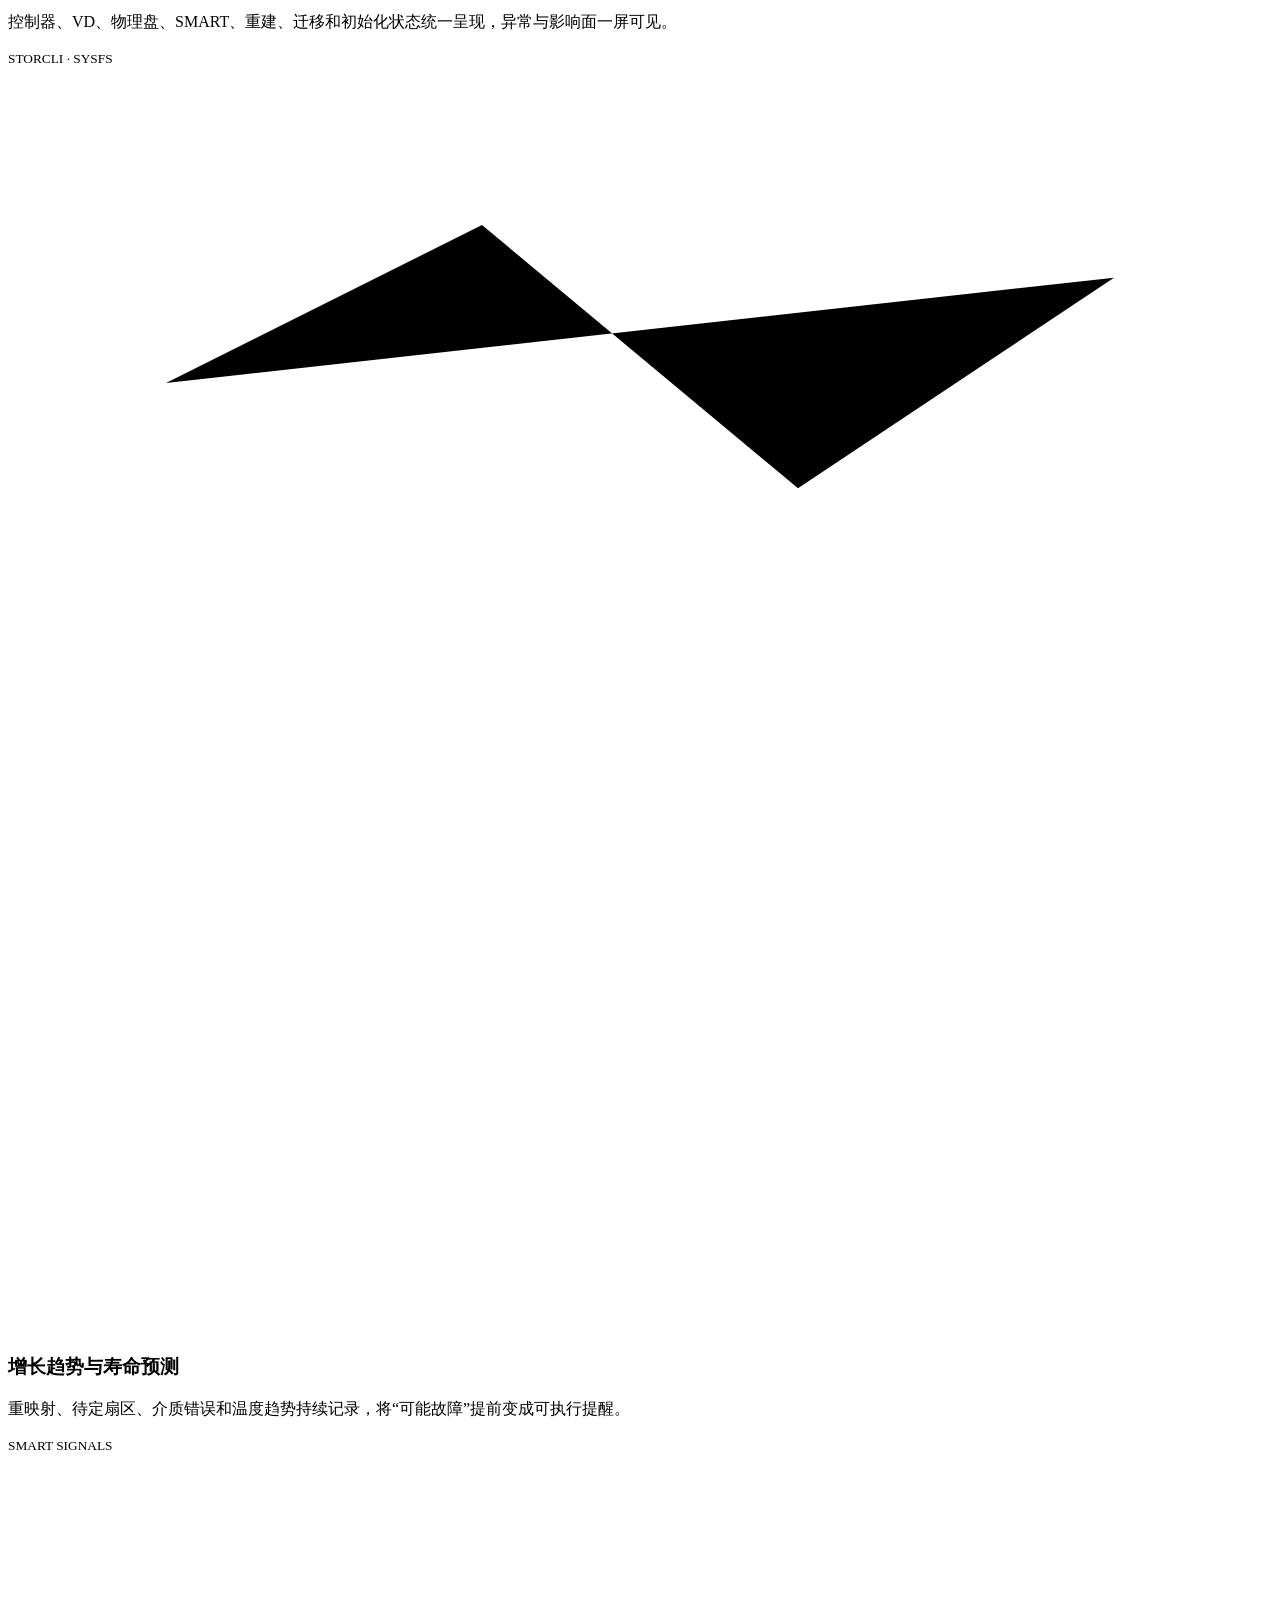
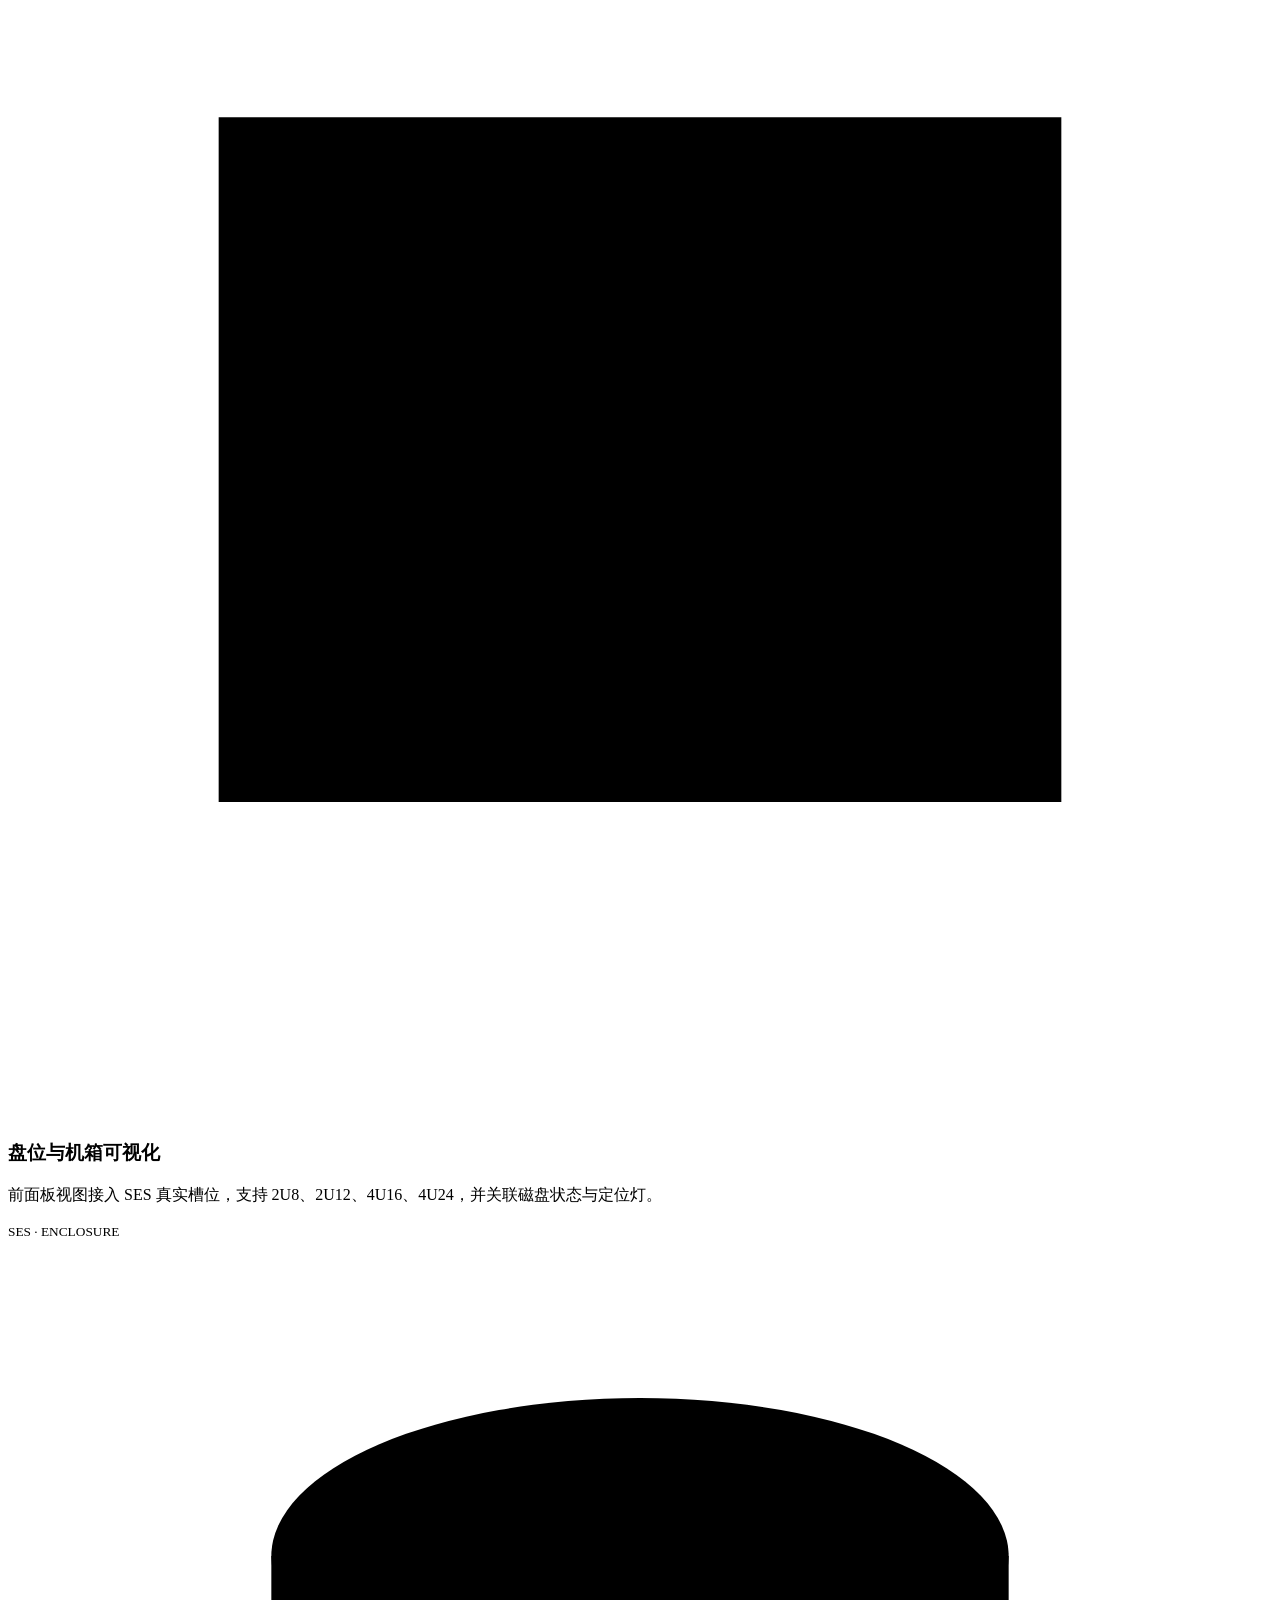
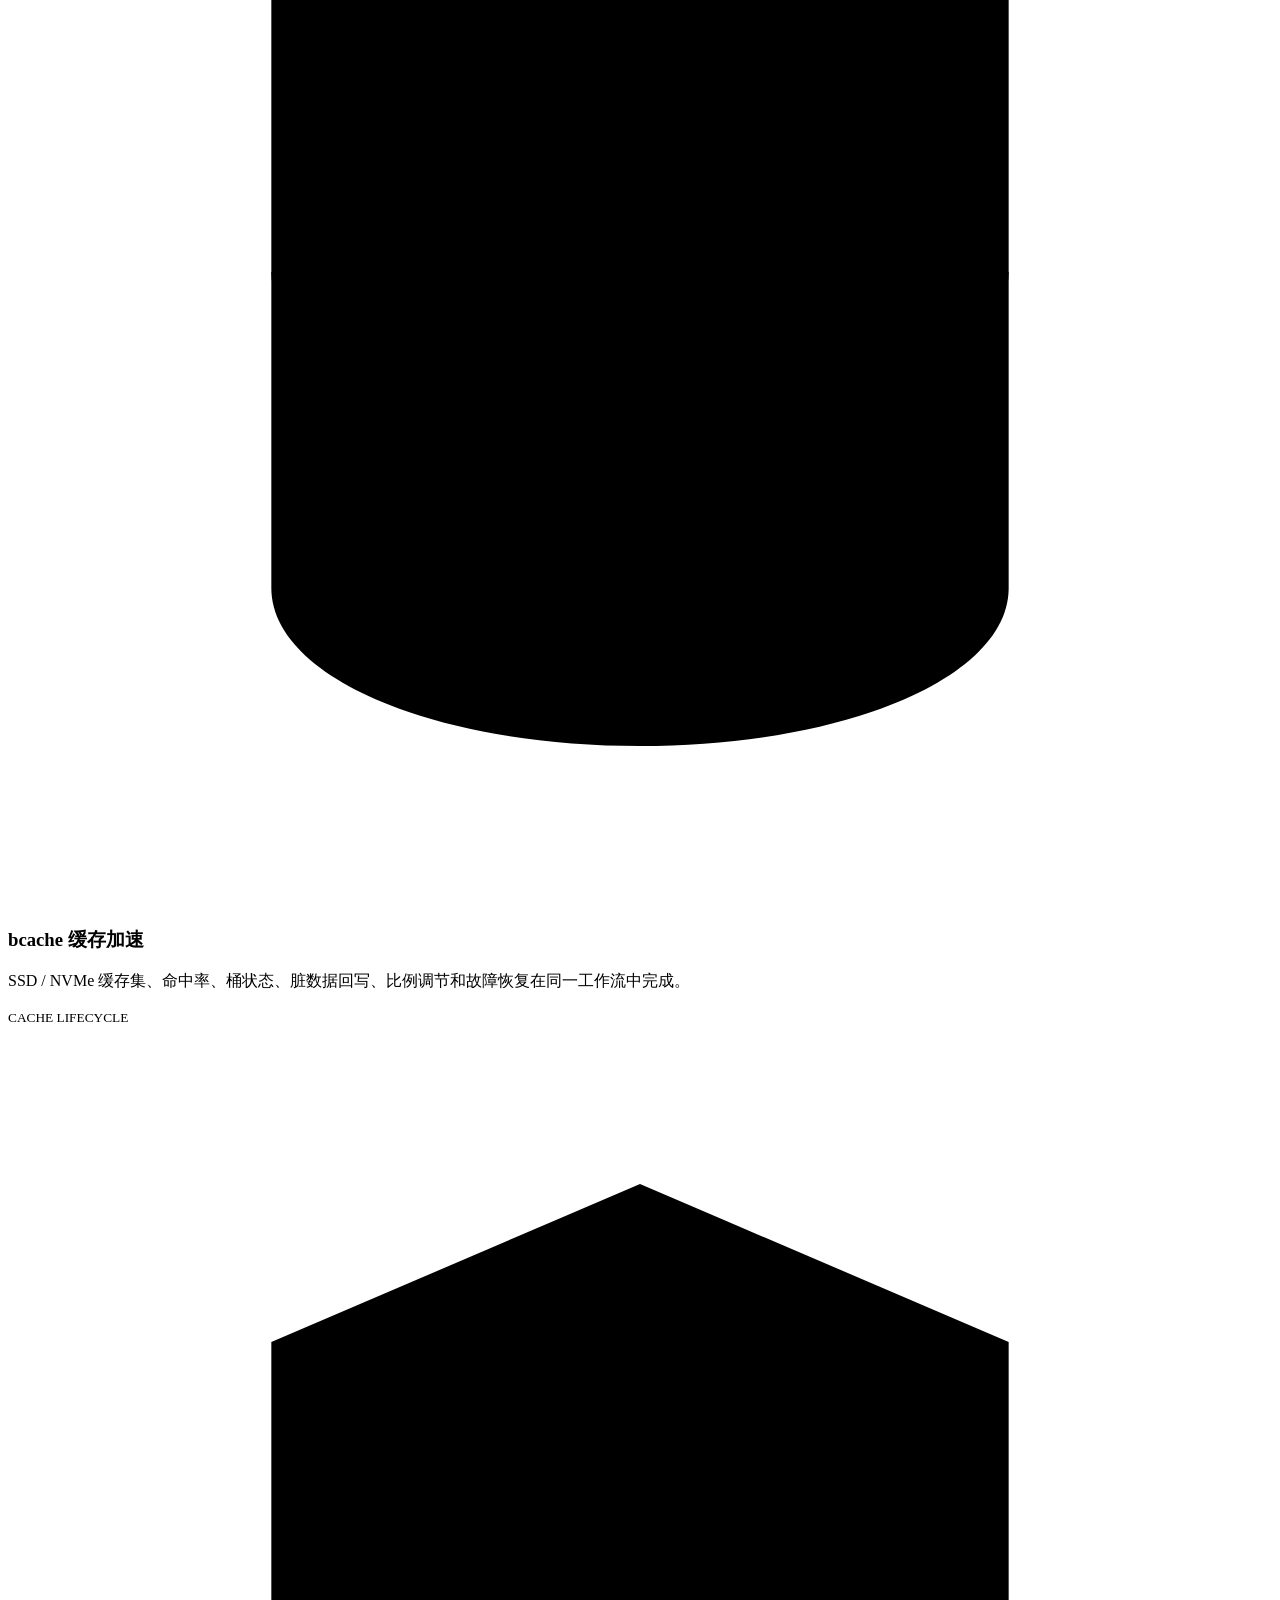
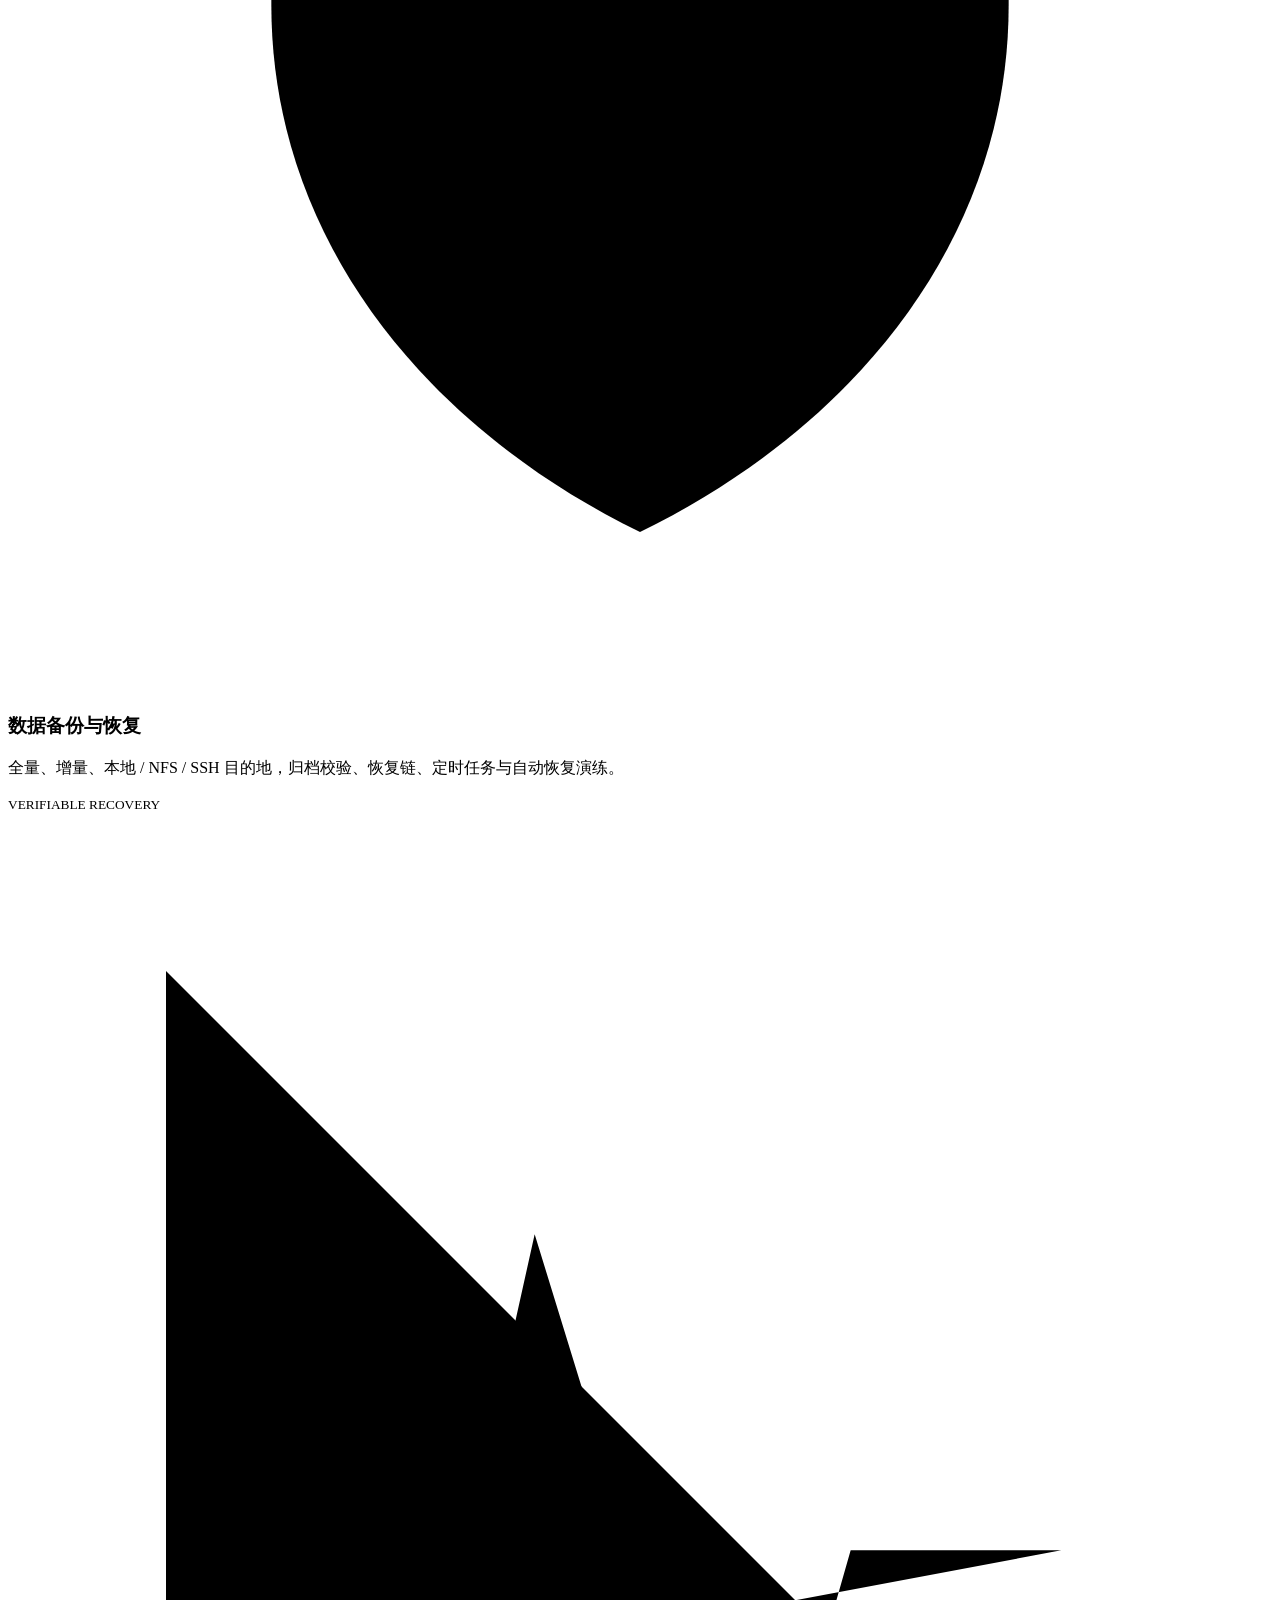
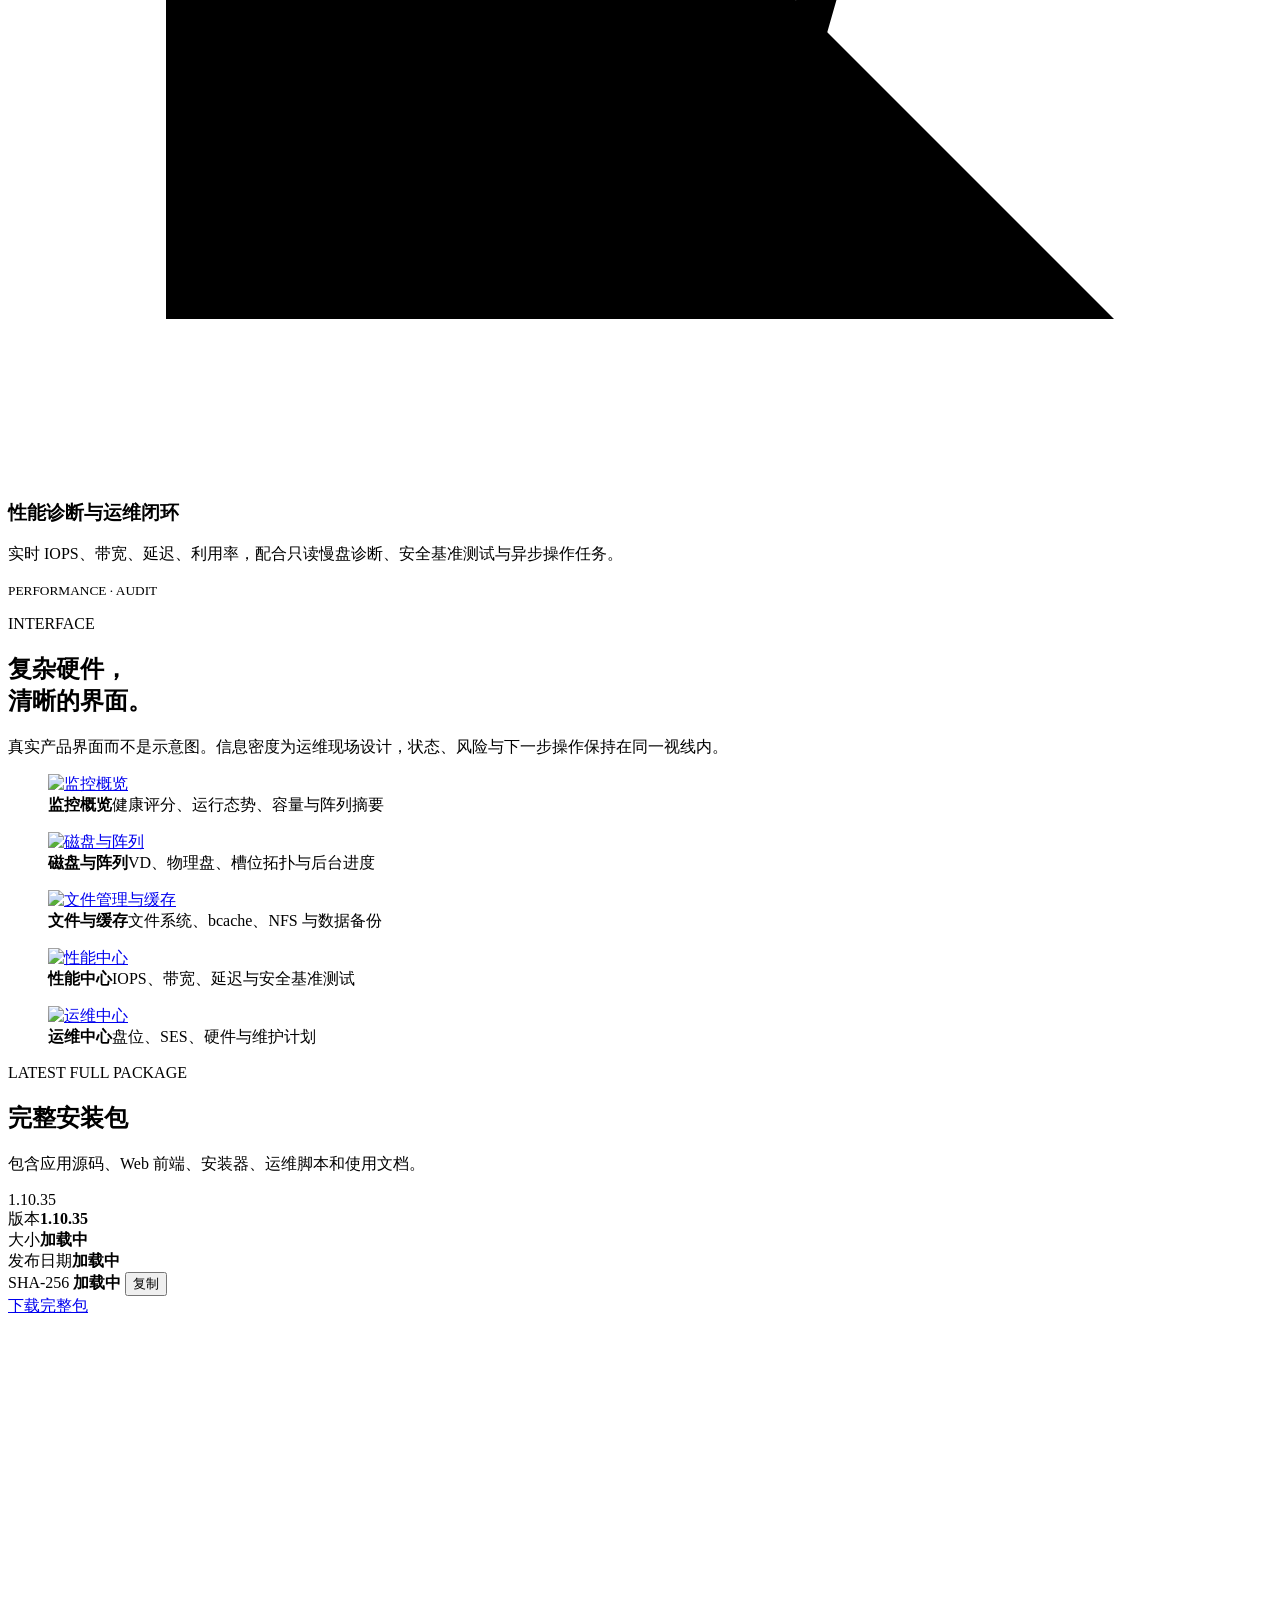
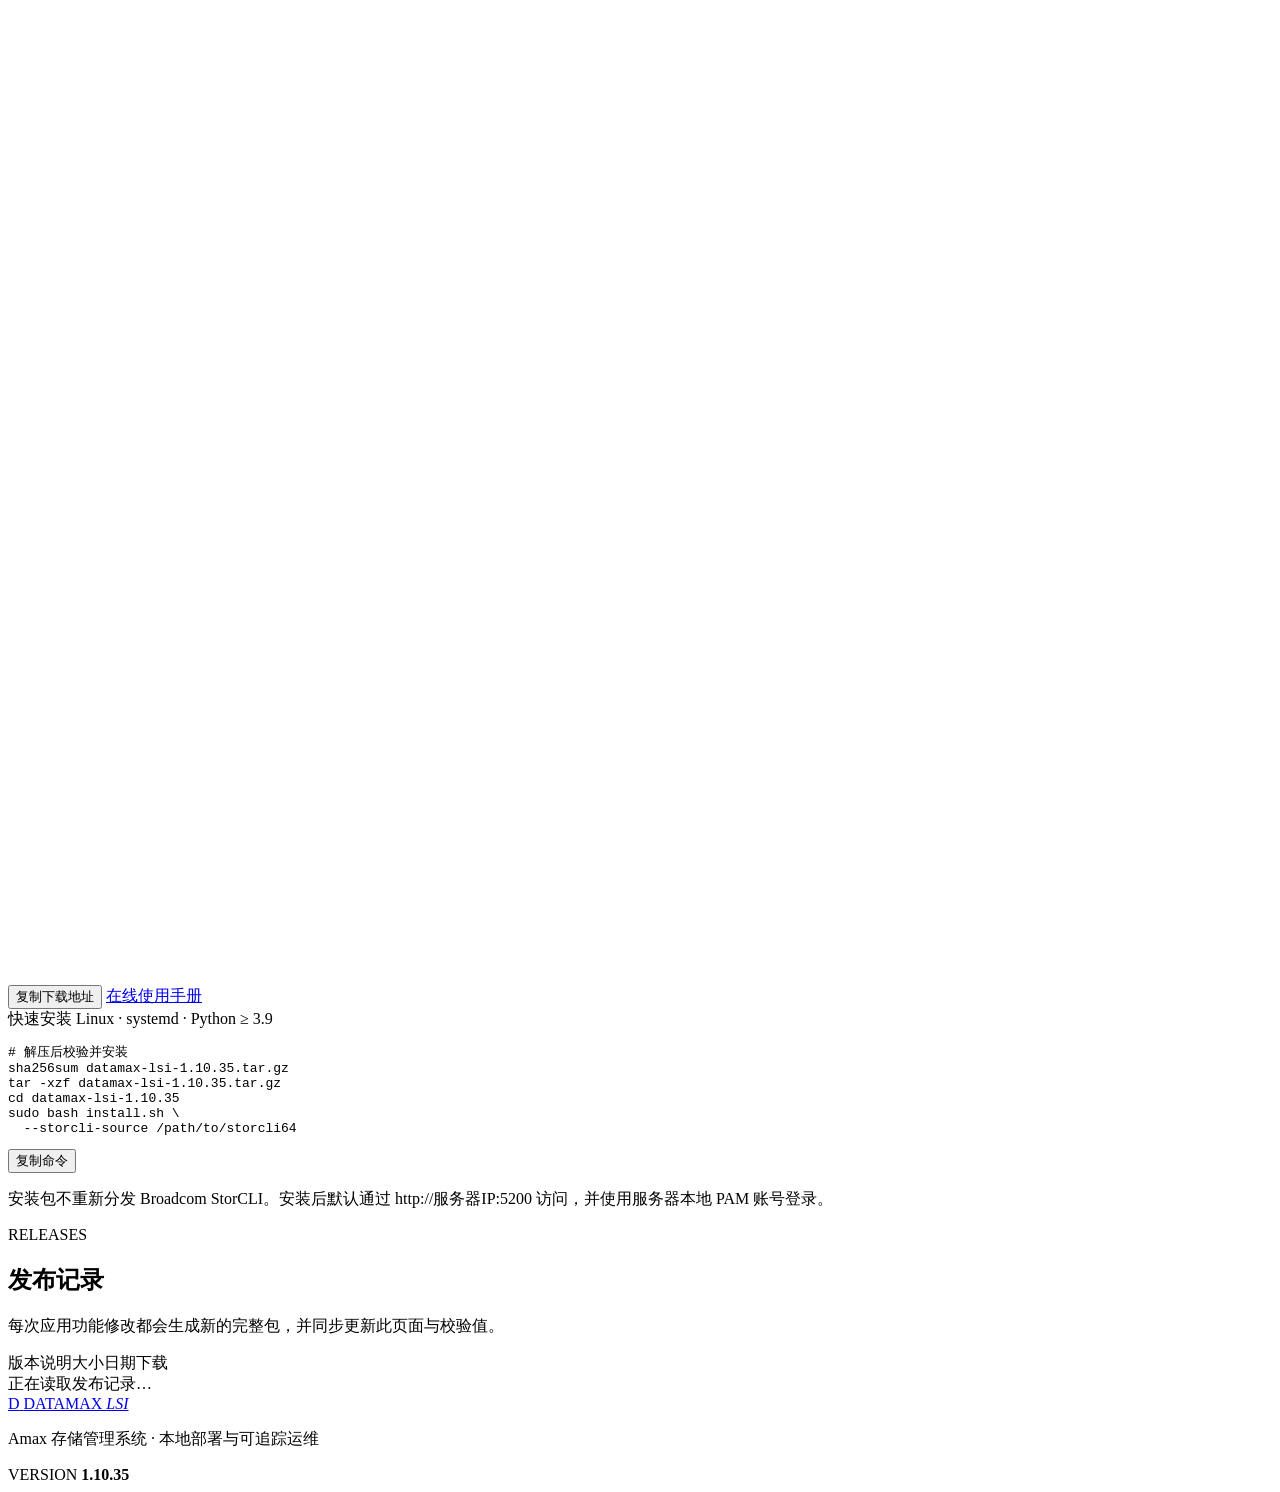
==== commit 450a57e0: "参照 9002 重构发布页视觉" ====
--- a/release-site/site/index.html
+++ b/release-site/site/index.html
@@ -3,8 +3,8 @@
 <head>
   <meta charset="utf-8">
   <meta name="viewport" content="width=device-width, initial-scale=1">
-  <meta name="description" content="DataMax-LSI 存储管理系统正式发布页：RAID、磁盘、bcache、备份、性能诊断与运维闭环。">
-  <meta name="theme-color" content="#0b1310">
+  <meta name="description" content="DataMax-LSI 存储管理系统发布页：RAID、磁盘健康、bcache、数据备份、性能诊断与运维闭环。">
+  <meta name="theme-color" content="#f4f1ea">
   <title>DataMax-LSI · 存储管理系统</title>
   <link rel="icon" href="/assets/favicon.svg" type="image/svg+xml">
   <link rel="stylesheet" href="/styles.css">
@@ -12,314 +12,245 @@
 </head>
 <body>
   <a class="skip-link" href="#main">跳到主要内容</a>
-  <header class="site-header" data-header>
+
+  <header class="nav">
     <a class="brand" href="/" aria-label="DataMax-LSI 首页">
-      <span class="brand-mark" aria-hidden="true">
-        <svg viewBox="0 0 24 24"><rect x="3" y="4" width="18" height="5" rx="1.5"/><rect x="3" y="11" width="18" height="5" rx="1.5"/><rect x="3" y="18" width="18" height="2.8" rx="1.4"/></svg>
-      </span>
-      <span><strong>DataMax-LSI</strong><small>Amax 存储管理系统</small></span>
+      <span class="mark" aria-hidden="true">D</span>
+      <span>DATAMAX <i>LSI</i></span>
     </a>
-    <button class="menu-toggle" type="button" aria-expanded="false" aria-controls="site-nav">
+    <button class="menu-toggle" type="button" aria-expanded="false" aria-controls="main-nav">
       <span></span><span></span>
       <span class="sr-only">展开导航</span>
     </button>
-    <nav id="site-nav" class="site-nav" aria-label="主导航">
-      <a href="#capabilities">核心能力</a>
-      <a href="#operations">运维闭环</a>
-      <a href="#install">安装部署</a>
+    <nav id="main-nav" aria-label="主导航">
+      <a href="#features">功能</a>
+      <a href="#gallery">界面</a>
       <a href="/manual.html">使用手册</a>
-      <a class="nav-download" href="#download" data-download>下载</a>
+      <a href="#download">下载</a>
+      <a href="#history">发布记录</a>
     </nav>
+    <a class="nav-cta" href="#download" data-download>获取完整包</a>
   </header>
 
   <main id="main">
-    <section class="hero" aria-labelledby="hero-title">
-      <div class="hero-inner">
-        <div class="hero-copy">
-          <p class="release-line">
-            <span class="signal-dot" aria-hidden="true"></span>
-            正式版本 <span data-latest-version>1.10.35</span>
-          </p>
-          <h1 id="hero-title">在 RAID 故障变成事故之前，先看清整台机器。</h1>
-          <p class="hero-lead">
-            DataMax-LSI 把控制器、阵列、盘位、缓存、数据备份与主机状态收进一个
-            可判断、可追踪、可恢复的运维界面。
-          </p>
-          <div class="hero-actions">
-            <a class="button button-primary" href="#download" data-download>
-              下载完整安装包
-              <svg viewBox="0 0 18 18" aria-hidden="true"><path d="M9 2.5v9m0 0 3.2-3.2M9 11.5 5.8 8.3M3 14.5h12"/></svg>
-            </a>
-            <a class="button button-quiet" href="/manual.html">打开使用手册</a>
+    <section class="hero" id="top">
+      <div class="hero-copy">
+        <p class="eyebrow"><span class="dot"></span>STORAGE OPERATIONS · LOCAL FIRST</p>
+        <h1>把存储风险，<br><em>变成清晰的运维秩序。</em></h1>
+        <p class="lede">
+          DataMax-LSI 面向 Broadcom MegaRAID 存储服务器，把控制器、阵列、磁盘健康、盘位、
+          bcache、数据备份与主机资源收进一个可判断、可追踪的本地控制台。
+        </p>
+        <div class="hero-actions">
+          <a class="btn primary" href="#download" data-download>
+            下载最新完整包
+            <svg viewBox="0 0 18 18" aria-hidden="true"><path d="M9 2.5v9m0 0 3.2-3.2M9 11.5 5.8 8.3M3 14.5h12"/></svg>
+          </a>
+          <a class="btn ghost" href="#features">了解功能</a>
+          <a class="btn ghost" href="/manual.html">使用手册</a>
+        </div>
+        <div class="hero-stats" aria-label="最新版本信息">
+          <div><b data-latest-version>1.10.35</b><span>最新版本</span></div>
+          <div><b data-latest-size>加载中</b><span>安装包</span></div>
+          <div><b data-latest-date>加载中</b><span>发布日期</span></div>
+        </div>
+      </div>
+
+      <div class="hero-visual">
+        <a class="browser" href="/assets/screens/screens/01-overview.png" target="_blank" rel="noopener" aria-label="查看完整产品截图">
+          <span class="browser-bar" aria-hidden="true">
+            <i></i><i></i><i></i>
+            <span>datamax.local / 监控概览</span>
+          </span>
+          <img src="/assets/screens/screens/01-overview.png" width="2560" height="1440" alt="DataMax-LSI 监控概览真实界面">
+        </a>
+        <div class="float-card">
+          <span class="pulse" aria-hidden="true"></span>
+          <div><b>设备本机运行</b><small>控制器、磁盘与数据不离开服务器</small></div>
+        </div>
+      </div>
+    </section>
+
+    <section class="marquee" aria-label="核心能力">
+      <span>RAID 控制器</span><i></i>
+      <span>SMART 预测</span><i></i>
+      <span>槽位拓扑</span><i></i>
+      <span>bcache</span><i></i>
+      <span>数据备份</span><i></i>
+      <span>多机管理</span>
+    </section>
+
+    <section class="section" id="features">
+      <div class="section-head">
+        <div>
+          <p class="eyebrow">CAPABILITIES</p>
+          <h2>为存储交付与运维而生的<br>一体化控制台</h2>
+        </div>
+        <p>不依赖外部数据库或云平台。单机安装、浏览器访问，真实调用 StorCLI、smartctl、sysfs 与 Linux 系统接口。</p>
+      </div>
+
+      <div class="features">
+        <article>
+          <span class="icon" aria-hidden="true">
+            <svg viewBox="0 0 24 24"><rect x="3" y="4" width="18" height="5" rx="1.5"/><rect x="3" y="11" width="18" height="5" rx="1.5"/><rect x="3" y="18" width="18" height="2.5" rx="1.2"/></svg>
+          </span>
+          <h3>RAID 与磁盘健康</h3>
+          <p>控制器、VD、物理盘、SMART、重建、迁移和初始化状态统一呈现，异常与影响面一屏可见。</p>
+          <small>STORCLI · SYSFS</small>
+        </article>
+        <article>
+          <span class="icon" aria-hidden="true">
+            <svg viewBox="0 0 24 24"><path d="M4 18V9m5 9V5m6 13v-7m5 7V3"/><path d="m3 6 6-3 6 5 6-4"/></svg>
+          </span>
+          <h3>增长趋势与寿命预测</h3>
+          <p>重映射、待定扇区、介质错误和温度趋势持续记录，将“可能故障”提前变成可执行提醒。</p>
+          <small>SMART SIGNALS</small>
+        </article>
+        <article>
+          <span class="icon" aria-hidden="true">
+            <svg viewBox="0 0 24 24"><path d="M4 5h16v13H4z"/><path d="M7 8h4v7H7zm6 0h4m-4 3h4m-4 4h4"/></svg>
+          </span>
+          <h3>盘位与机箱可视化</h3>
+          <p>前面板视图接入 SES 真实槽位，支持 2U8、2U12、4U16、4U24，并关联磁盘状态与定位灯。</p>
+          <small>SES · ENCLOSURE</small>
+        </article>
+        <article>
+          <span class="icon" aria-hidden="true">
+            <svg viewBox="0 0 24 24"><ellipse cx="12" cy="6" rx="7" ry="3"/><path d="M5 6v6c0 1.7 3.1 3 7 3s7-1.3 7-3V6"/><path d="M5 12v6c0 1.7 3.1 3 7 3s7-1.3 7-3v-6"/></svg>
+          </span>
+          <h3>bcache 缓存加速</h3>
+          <p>SSD / NVMe 缓存集、命中率、桶状态、脏数据回写、比例调节和故障恢复在同一工作流中完成。</p>
+          <small>CACHE LIFECYCLE</small>
+        </article>
+        <article>
+          <span class="icon" aria-hidden="true">
+            <svg viewBox="0 0 24 24"><path d="M12 3 5 6v5c0 4.4 2.9 8 7 10 4.1-2 7-5.6 7-10V6z"/><path d="m9 12 2 2 4-4"/></svg>
+          </span>
+          <h3>数据备份与恢复</h3>
+          <p>全量、增量、本地 / NFS / SSH 目的地，归档校验、恢复链、定时任务与自动恢复演练。</p>
+          <small>VERIFIABLE RECOVERY</small>
+        </article>
+        <article>
+          <span class="icon" aria-hidden="true">
+            <svg viewBox="0 0 24 24"><path d="M4 17h4l2-9 4 13 2-7h4"/><path d="M3 3v18h18"/></svg>
+          </span>
+          <h3>性能诊断与运维闭环</h3>
+          <p>实时 IOPS、带宽、延迟、利用率，配合只读慢盘诊断、安全基准测试与异步操作任务。</p>
+          <small>PERFORMANCE · AUDIT</small>
+        </article>
+      </div>
+    </section>
+
+    <section class="section gallery-section" id="gallery">
+      <div class="section-head">
+        <div>
+          <p class="eyebrow">INTERFACE</p>
+          <h2>复杂硬件，<br>清晰的界面。</h2>
+        </div>
+        <p>真实产品界面而不是示意图。信息密度为运维现场设计，状态、风险与下一步操作保持在同一视线内。</p>
+      </div>
+      <div class="gallery">
+        <figure class="wide">
+          <a href="/assets/screens/screens/01-overview.png" target="_blank" rel="noopener">
+            <img src="/assets/screens/screens/01-overview.png" alt="监控概览">
+          </a>
+          <figcaption><b>监控概览</b><span>健康评分、运行态势、容量与阵列摘要</span></figcaption>
+        </figure>
+        <figure>
+          <a href="/assets/screens/screens/02-overview-disks.png" target="_blank" rel="noopener">
+            <img src="/assets/screens/screens/02-overview-disks.png" alt="磁盘与阵列">
+          </a>
+          <figcaption><b>磁盘与阵列</b><span>VD、物理盘、槽位拓扑与后台进度</span></figcaption>
+        </figure>
+        <figure>
+          <a href="/assets/screens/screens/03-storage.png" target="_blank" rel="noopener">
+            <img src="/assets/screens/screens/03-storage.png" alt="文件管理与缓存">
+          </a>
+          <figcaption><b>文件与缓存</b><span>文件系统、bcache、NFS 与数据备份</span></figcaption>
+        </figure>
+        <figure>
+          <a href="/assets/screens/screens/05-perf.png" target="_blank" rel="noopener">
+            <img src="/assets/screens/screens/05-perf.png" alt="性能中心">
+          </a>
+          <figcaption><b>性能中心</b><span>IOPS、带宽、延迟与安全基准测试</span></figcaption>
+        </figure>
+        <figure>
+          <a href="/assets/screens/screens/06-ops.png" target="_blank" rel="noopener">
+            <img src="/assets/screens/screens/06-ops.png" alt="运维中心">
+          </a>
+          <figcaption><b>运维中心</b><span>盘位、SES、硬件与维护计划</span></figcaption>
+        </figure>
+      </div>
+    </section>
+
+    <section class="download-section" id="download">
+      <div class="download-card">
+        <p class="eyebrow light"><span class="dot"></span>LATEST FULL PACKAGE</p>
+        <div class="download-top">
+          <div>
+            <h2 id="dl-title">完整安装包</h2>
+            <p id="dl-sub">包含应用源码、Web 前端、安装器、运维脚本和使用文档。</p>
           </div>
-        </div>
-        <aside class="release-console" aria-label="当前发布信息">
-          <div class="console-head">
-            <span>Release channel</span>
-            <span class="live-state"><i></i> Stable</span>
+          <span class="version-pill" data-latest-version>1.10.35</span>
+        </div>
+        <div class="download-meta">
+          <div><span>版本</span><b data-latest-version>1.10.35</b></div>
+          <div><span>大小</span><b data-latest-size>加载中</b></div>
+          <div><span>发布日期</span><b data-latest-date>加载中</b></div>
+          <div class="sha">
+            <span>SHA-256</span>
+            <b data-latest-sha>加载中</b>
+            <button type="button" data-copy-sha>复制</button>
           </div>
-          <dl>
-            <div><dt>版本</dt><dd data-latest-version>1.10.35</dd></div>
-            <div><dt>发布日期</dt><dd data-latest-date>加载中</dd></div>
-            <div><dt>安装包</dt><dd data-latest-size>加载中</dd></div>
-            <div><dt>平台</dt><dd>Linux · systemd</dd></div>
-          </dl>
-          <div class="hash-line">
-            <span>SHA-256</span>
-            <code data-latest-sha>加载中</code>
-            <button type="button" class="copy-button" data-copy-sha aria-label="复制 SHA-256">复制</button>
+        </div>
+        <div class="download-actions">
+          <a class="btn primary" href="/download/datamax-lsi-1.10.35.tar.gz" data-download>
+            下载完整包
+            <svg viewBox="0 0 18 18" aria-hidden="true"><path d="M9 2.5v9m0 0 3.2-3.2M9 11.5 5.8 8.3M3 14.5h12"/></svg>
+          </a>
+          <button class="btn ghost" type="button" data-copy-url>复制下载地址</button>
+          <a class="btn ghost" href="/manual.html">在线使用手册</a>
+        </div>
+        <div class="install">
+          <div class="install-head">
+            <span>快速安装</span>
+            <span class="mono">Linux · systemd · Python ≥ 3.9</span>
           </div>
-        </aside>
-      </div>
-
-      <figure class="hero-stage" data-reveal>
-        <div class="stage-rail" aria-hidden="true">
-          <span>CONTROLLER 01</span>
-          <span>RAID HEALTH</span>
-          <span>STORAGE MAP</span>
-        </div>
-        <a class="stage-frame" href="/assets/screens/screens/01-overview.png" target="_blank" rel="noopener" aria-label="查看监控概览完整截图">
-          <img src="/assets/screens/screens/01-overview.png" width="2560" height="1440" alt="DataMax-LSI 监控概览真实界面截图">
-          <span class="stage-caption">
-            <span>真实界面 · 2K 视图</span>
-            <span>健康评分 / 告警 / 容量 / 阵列摘要</span>
-          </span>
-        </a>
-      </figure>
-    </section>
-
-    <section class="proof-strip" aria-label="产品能力摘要">
-      <div><strong>RAID</strong><span>控制器与虚拟盘状态</span></div>
-      <div><strong>SMART</strong><span>故障增长与寿命预测</span></div>
-      <div><strong>bcache</strong><span>缓存命中与脏数据回写</span></div>
-      <div><strong>BACKUP</strong><span>本地、NFS、SSH 恢复链</span></div>
-    </section>
-
-    <section class="section capabilities" id="capabilities" aria-labelledby="capabilities-title">
-      <div class="section-intro">
-        <h2 id="capabilities-title">故障、容量与数据保护，在同一套判断链路里。</h2>
-        <p>不是把命令输出搬到浏览器，而是把“发生了什么、影响什么、下一步做什么”组织成可执行的界面。</p>
-      </div>
-
-      <div class="feature-list">
-        <article class="feature-row">
-          <div class="feature-copy">
-            <p class="feature-kicker">监控与预测</p>
-            <h3>从一块盘的健康趋势，到整台阵列的影响面。</h3>
-            <p>健康评分、告警中心、磁盘磨损、SMART 增长趋势与机箱槽位拓扑共用一套状态语义。异常不会被藏在二级页面里。</p>
-            <ul>
-              <li>控制器、VD、PD、NVMe 与 SAS/SES 背板统一视图</li>
-              <li>告警确认、恢复、维护窗口与 Webhook / 邮件通知</li>
-              <li>多控制器并列展示，跨卡固件与配置一致性检查</li>
-            </ul>
-          </div>
-          <figure class="product-shot">
-            <a href="/assets/screens/screens/02-overview-disks.png" target="_blank" rel="noopener">
-              <img src="/assets/screens/screens/02-overview-disks.png" alt="虚拟磁盘、物理磁盘与槽位拓扑界面">
-            </a>
-            <figcaption><span>监控概览</span><span>磁盘与阵列</span></figcaption>
-          </figure>
-        </article>
-
-        <article class="feature-row feature-row-reverse">
-          <div class="feature-copy">
-            <p class="feature-kicker">存储与缓存</p>
-            <h3>把文件系统、SSD 加速和共享放在一个工作面。</h3>
-            <p>块设备、挂载、bcache 缓存集、命中率、桶水位、脏数据回写与 NFS 共享可以一起查看和管理，不必在几个终端之间来回切换。</p>
-            <ul>
-              <li>bcache 创建、绑定、停用、恢复与应急只读挂载</li>
-              <li>缓存命中率、服务率、可用比例和 GC 状态趋势</li>
-              <li>只读挂载回读验证，避免“看似可写”的共享配置</li>
-            </ul>
-          </div>
-          <figure class="product-shot">
-            <a href="/assets/screens/screens/03-storage.png" target="_blank" rel="noopener">
-              <img src="/assets/screens/screens/03-storage.png" alt="文件管理、bcache 和共享配置界面">
-            </a>
-            <figcaption><span>文件管理</span><span>缓存与共享</span></figcaption>
-          </figure>
-        </article>
-
-        <article class="feature-row">
-          <div class="feature-copy">
-            <p class="feature-kicker">数据保护</p>
-            <h3>备份不是“跑成功一次”，而是恢复链可验证。</h3>
-            <p>全量 / 增量、本地 / NFS / SSH 目的地、SHA-256 manifest、链恢复、定时任务与自动恢复演练组成完整闭环。</p>
-            <ul>
-              <li>恢复默认不覆盖，先做 dry-run 与归档完整性验证</li>
-              <li>保留策略按增量链计算，失败任务进入告警</li>
-              <li>根分区恢复默认阻断，危险目标必须显式放行</li>
-            </ul>
-          </div>
-          <figure class="product-shot">
-            <a href="/assets/screens/screens/04-backup.png" target="_blank" rel="noopener">
-              <img src="/assets/screens/screens/04-backup.png" alt="数据备份与恢复界面">
-            </a>
-            <figcaption><span>数据保护</span><span>备份与恢复</span></figcaption>
-          </figure>
-        </article>
-
-        <article class="feature-row feature-row-reverse">
-          <div class="feature-copy">
-            <p class="feature-kicker">性能与诊断</p>
-            <h3>用户说“IO 很慢”时，给出证据，而不是再跑一条第一条命令。</h3>
-            <p>实时 IOPS、带宽、延迟和利用率与只读慢盘诊断并列。基准测试支持页缓存预热、丢弃缓存、限速与隔离临时文件。</p>
-            <ul>
-              <li>顺序 / 随机读写、队列深度、线程数与块大小可组合</li>
-              <li>设备角色识别，自动排除 USB 系统盘作为测试目标</li>
-              <li>测试文件只写模块自己创建的位置，结束后自动清理</li>
-            </ul>
-          </div>
-          <figure class="product-shot">
-            <a href="/assets/screens/screens/05-perf.png" target="_blank" rel="noopener">
-              <img src="/assets/screens/screens/05-perf.png" alt="性能中心与 IO 诊断界面">
-            </a>
-            <figcaption><span>性能中心</span><span>趋势与基准测试</span></figcaption>
-          </figure>
-        </article>
-      </div>
-    </section>
-
-    <section class="operations-band" id="operations" aria-labelledby="operations-title">
-      <div class="operations-copy">
-        <h2 id="operations-title">危险动作慢下来，状态变化留下来。</h2>
-        <p>换盘、重建、扩容、缓存销毁、擦除与恢复操作统一交给异步任务引擎。用户能看到当前步骤、结果输出和失败原因。</p>
-      </div>
-      <ol class="operation-flow">
-        <li><span>确认影响</span><strong>目标与后果</strong></li>
-        <li><span>进入任务</span><strong>串行执行</strong></li>
-        <li><span>持续追踪</span><strong>进度与输出</strong></li>
-        <li><span>留下证据</span><strong>可重试审计</strong></li>
-      </ol>
-      <figure class="wide-shot">
-        <a href="/assets/screens/screens/06-ops.png" target="_blank" rel="noopener">
-          <img src="/assets/screens/screens/06-ops.png" alt="运维中心、盘位面板和维护工具界面">
-        </a>
-        <figcaption>机箱盘位、硬件环境、维护计划与控制器策略</figcaption>
-      </figure>
-    </section>
-
-    <section class="section evidence" aria-labelledby="evidence-title">
-      <div class="section-intro compact">
-        <h2 id="evidence-title">报表、策略与多机视图，让问题可以被交接。</h2>
-        <p>值班人员离场后，下一位同事仍能看懂发生了什么。</p>
-      </div>
-      <div class="evidence-grid">
-        <figure class="evidence-shot">
-          <a href="/assets/screens/screens/07-ops-policy.png" target="_blank" rel="noopener">
-            <img src="/assets/screens/screens/07-ops-policy.png" alt="控制器和虚拟盘策略页面">
-          </a>
-          <figcaption><strong>策略可见</strong><span>重建速率、回拷、UNMAP 与访问策略</span></figcaption>
-        </figure>
-        <figure class="evidence-shot">
-          <a href="/assets/screens/screens/08-reports.png" target="_blank" rel="noopener">
-            <img src="/assets/screens/screens/08-reports.png" alt="运行报表与定时投递页面">
-          </a>
-          <figcaption><strong>报表可交付</strong><span>日 / 周 / 月视图、导出与定时邮件</span></figcaption>
-        </figure>
-        <figure class="evidence-shot">
-          <a href="/assets/screens/screens/09-hosts.png" target="_blank" rel="noopener">
-            <img src="/assets/screens/screens/09-hosts.png" alt="多机管理系统页面">
-          </a>
-          <figcaption><strong>节点可汇总</strong><span>分组、筛选、批量操作与统一告警</span></figcaption>
-        </figure>
-      </div>
-    </section>
-
-    <section class="install-band" id="install" aria-labelledby="install-title">
-      <div class="install-head">
-        <h2 id="install-title">从安装包到可访问的界面，只需要一条命令。</h2>
-        <p>安装器自动检查环境、创建独立 Python 虚拟环境、保留旧数据、注册 systemd 服务并验证首页。</p>
-      </div>
-      <div class="install-grid">
-        <ol class="install-steps">
-          <li><span>01</span><div><strong>解压发布包</strong><p>下载后校验 SHA-256，再解压到任意管理目录。</p></div></li>
-          <li><span>02</span><div><strong>准备 StorCLI</strong><p>从 Broadcom 获取合法的 <code>storcli64</code>，安装器不代为分发。</p></div></li>
-          <li><span>03</span><div><strong>执行安装</strong><p>脚本完成依赖、服务、开机自启和健康检查。</p></div></li>
-        </ol>
-        <div class="terminal-card" aria-label="安装命令">
-          <div class="terminal-bar"><span>root@storage</span><span>bash</span></div>
-          <pre id="install-command"><code>tar -xzf datamax-lsi-1.10.35.tar.gz
+          <pre id="install-command"><code><span class="c"># 解压后校验并安装</span>
+sha256sum datamax-lsi-1.10.35.tar.gz
+tar -xzf datamax-lsi-1.10.35.tar.gz
 cd datamax-lsi-1.10.35
 sudo bash install.sh \
   --storcli-source /path/to/storcli64</code></pre>
-          <button class="copy-command" type="button" data-copy-command>
-            <svg viewBox="0 0 18 18" aria-hidden="true"><rect x="6" y="5" width="9" height="10" rx="1.5"/><path d="M12 5V3.5A1.5 1.5 0 0 0 10.5 2h-7A1.5 1.5 0 0 0 2 3.5v9A1.5 1.5 0 0 0 3.5 14H6"/></svg>
-            复制命令
-          </button>
-        </div>
-      </div>
-      <div class="requirements">
-        <span>运行环境</span>
-        <strong>Linux x86_64</strong>
-        <strong>systemd</strong>
-        <strong>Python 3.9+</strong>
-        <strong>Broadcom StorCLI</strong>
-        <span>端口默认 <code>5200</code>，可在安装时修改。</span>
-      </div>
-    </section>
-
-    <section class="manual-band" aria-labelledby="manual-title">
-      <div>
-        <h2 id="manual-title">第一次使用，也不需要从命令输出猜下一步。</h2>
-        <p>手册覆盖首次登录、PAM 权限、阵列与磁盘、缓存、备份恢复、性能测试、告警、报表、多机和故障排查。</p>
-      </div>
-      <a class="manual-link" href="/manual.html">
-        <span>阅读完整使用手册</span>
-        <span>约 20 分钟</span>
-        <svg viewBox="0 0 20 20" aria-hidden="true"><path d="M4 10h11m-4.5-4.5L15 10l-4.5 4.5"/></svg>
-      </a>
-    </section>
-
-    <section class="download-band" id="download" aria-labelledby="download-title">
-      <div class="download-main">
-        <h2 id="download-title">部署到你的存储服务器。</h2>
-        <p>安装包包含应用源码、Web 前端、安装器、运维脚本、README 和界面截图。StorCLI 需按 Broadcom 许可单独提供。</p>
-        <div class="download-actions">
-          <a class="button button-primary button-large" href="/download/datamax-lsi-1.10.35.tar.gz" data-download>
-            下载 <span data-latest-version>1.10.35</span>
-            <svg viewBox="0 0 18 18" aria-hidden="true"><path d="M9 2.5v9m0 0 3.2-3.2M9 11.5 5.8 8.3M3 14.5h12"/></svg>
-          </a>
-          <a class="text-link" href="/manual.html">查看安装与使用说明</a>
-        </div>
-      </div>
-      <div class="download-facts">
-        <dl>
-          <div><dt>版本</dt><dd data-latest-version>1.10.35</dd></div>
-          <div><dt>文件大小</dt><dd data-latest-size>加载中</dd></div>
-          <div><dt>发布日期</dt><dd data-latest-date>加载中</dd></div>
-        </dl>
-        <div class="full-hash">
-          <span>SHA-256 校验值</span>
-          <code data-latest-sha>加载中</code>
-        </div>
-      </div>
-    </section>
-
-    <section class="release-history" aria-labelledby="history-title">
-      <div class="history-head">
-        <h2 id="history-title">发布记录</h2>
-        <a href="/api/releases">查看 JSON</a>
+          <button class="copy-command" type="button" data-copy-command>复制命令</button>
+        </div>
+        <p class="fine">
+          安装包不重新分发 Broadcom StorCLI。安装后默认通过
+          <span class="mono">http://服务器IP:5200</span> 访问，并使用服务器本地 PAM 账号登录。
+        </p>
+      </div>
+    </section>
+
+    <section class="section history-section" id="history">
+      <div class="section-head">
+        <div><p class="eyebrow">RELEASES</p><h2>发布记录</h2></div>
+        <p>每次应用功能修改都会生成新的完整包，并同步更新此页面与校验值。</p>
       </div>
       <div class="release-table" data-release-history>
-        <div class="release-row release-row-head"><span>版本</span><span>日期</span><span>大小</span><span>下载</span></div>
+        <div class="release-row head"><span>版本</span><span>说明</span><span>大小</span><span>日期</span><span>下载</span></div>
+        <div class="empty">正在读取发布记录…</div>
       </div>
     </section>
   </main>
 
-  <footer class="site-footer">
-    <div class="brand footer-brand">
-      <span class="brand-mark" aria-hidden="true">
-        <svg viewBox="0 0 24 24"><rect x="3" y="4" width="18" height="5" rx="1.5"/><rect x="3" y="11" width="18" height="5" rx="1.5"/><rect x="3" y="18" width="18" height="2.8" rx="1.4"/></svg>
-      </span>
-      <span><strong>DataMax-LSI</strong><small>Amax 存储管理系统</small></span>
-    </div>
-    <p>面向 Broadcom MegaRAID 的本地存储运维平台</p>
-    <div class="footer-links">
-      <a href="/manual.html">使用手册</a>
-      <a href="https://github.com/zackzhang1999/lsi-raid-monitor" target="_blank" rel="noopener">GitHub</a>
-      <a href="/api/health">服务状态</a>
-    </div>
+  <footer>
+    <a class="brand" href="/">
+      <span class="mark small" aria-hidden="true">D</span>
+      <span>DATAMAX <i>LSI</i></span>
+    </a>
+    <p>Amax 存储管理系统 · 本地部署与可追踪运维</p>
+    <span class="mono">VERSION <b data-latest-version>1.10.35</b></span>
   </footer>
+  <div class="toast" id="toast" role="status" aria-live="polite"></div>
 </body>
 </html>
